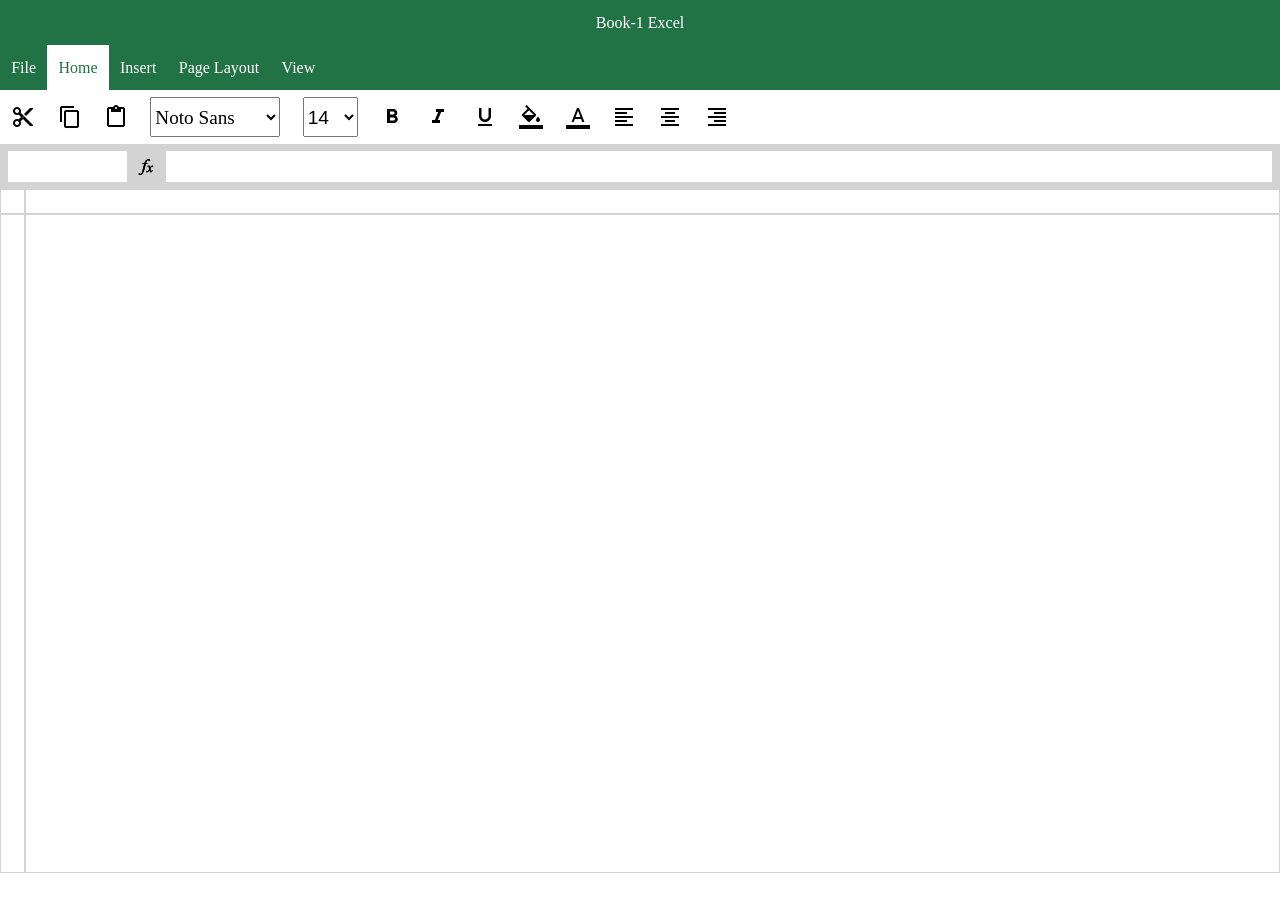
==== Excel Clone/index.html @ 0cb8b3ca "DOM" ====
<!DOCTYPE html>
<html lang="en">

<head>
    <meta charset="UTF-8">
    <meta http-equiv="X-UA-Compatible" content="IE=edge">
    <meta name="viewport" content="width=device-width, initial-scale=1.0">
    <link href="https://fonts.googleapis.com/icon?family=Material+Icons" rel="stylesheet" />
    <link rel="stylesheet" href="./perfect-scrollbar/css/perfect-scrollbar.css" />
    <link rel="stylesheet" href="style.css" />
    <script src="https://ajax.googleapis.com/ajax/libs/jquery/3.5.1/jquery.min.js"></script>
    <title>Excel Clone</title>
</head>

<body>
    <div class="container">
        <div class="title-bar">Book-1 Excel</div>
        <div class="menu-bar">
            <div class="menu-bar-item">File</div>
            <div class="menu-bar-item selected">Home</div>
            <div class="menu-bar-item">Insert</div>
            <div class="menu-bar-item">Page Layout</div>
            <div class="menu-bar-item">View</div>
        </div>
        <div class="menu-icon-bar">
            <div class="material-icons menu-icon">content_cut</div>
            <div class="material-icons menu-icon">content_copy</div>
            <div class="material-icons menu-icon">content_paste</div>
            <select class="menu-selector" id="font-family">
                <option style="font-family: Noto Sans;" value="Noto Sans">Noto Sans</option>
                <option style="font-family:Arial" value="Arial">Arial</option>
                <option style="font-family:Calibri" value="Calibri">Calibri</option>
                <option style="font-family:Comic Sans MS" value="Comic Sans MS">Comic Sans MS</option>
                <option style="font-family:Courier New" value="Courier New">Courier New</option>
                <option style="font-family:Impact" value="Impact">Impact</option>
                <option style="font-family:Georgia" value="Georgia">Georgia</option>
                <option style="font-family:Garamond" value="Garamond">Garamond</option>
                <option style="font-family:Lato" value="Lato">Lato</option>
                <option style="font-family:Open Sans" value="Open Sans">Open Sans</option>
                <option style="font-family:Palatino" value="Palatino">Palatino</option>
                <option style="font-family:Verdana" value="Verdana">Verdana</option>
            </select>
            <select class="menu-selector" id="font-size">
                <option value="10">10</option>
                <option value="12">12</option>
                <option value="14" selected="true">14</option>
                <option value="16">16</option>
                <option value="18">18</option>
                <option value="20">20</option>
                <option value="22">22</option>
                <option value="24">24</option>
                <option value="26">26</option>
                <option value="28">28</option>
                <option value="30">30</option>
                <option value="32">32</option>
            </select>
            <div class="material-icons menu-icon">format_bold</div>
            <div class="material-icons menu-icon">format_italic</div>
            <div class="material-icons menu-icon">format_underlined</div>
            <div class="material-icons menu-icon">format_color_fill</div>
            <div class="material-icons menu-icon">format_color_text</div>
            <div class="material-icons menu-icon">format_align_left</div>
            <div class="material-icons menu-icon">format_align_center</div>
            <div class="material-icons menu-icon">format_align_right</div>
        </div>
        <div class="formula-bar">
            <div class="formula-editor" id="selected-cell" contenteditable="true"></div>
            <div id="function-sign">
                <svg class="[object SVGAnimatedString] ewa-svg-icon" focusable="false" viewBox="0,0,2048,2048"
                    style="height: 1rem; width: 1rem;">
                    <title>Insert Function</title>
                    <path type="path" class="OfficeIconColors_HighContrast"
                        d="M 1198 639 h -194 l -126 511 q -62 249 -133 421 q -71 171 -150 277 q -79 106 -164 153 q -85 47 -175 47 q -30 0 -60 -9 q -30 -9 -54 -26 q -24 -17 -39 -42 q -15 -25 -15 -57 q 0 -22 10 -42 q 9 -21 26 -36 q 16 -15 38 -24 q 22 -9 46 -9 q 19 0 36 7 q 17 7 30 19 q 13 12 21 28 q 7 15 7 32 q 0 36 -30 63 q 33 0 66 -13 q 33 -14 64 -45 q 31 -31 59 -81 q 28 -50 51 -123 q 1 -8 6 -26 q 5 -18 15 -52 q 10 -34 25 -87 q 14 -53 34 -131 l 191 -755 h -217 l 26 -122 h 53 q 53 0 79 -3 q 26 -4 37 -8 q 7 -3 21 -9 q 13 -6 30 -18 q 16 -12 34 -31 q 17 -20 32 -50 q 33 -65 62 -113 q 29 -49 59 -85 q 86 -103 180 -151 q 93 -49 176 -49 q 45 0 82 14 q 37 14 64 36 q 26 22 41 50 q 14 28 14 56 q 0 24 -8 45 q -9 21 -24 37 q -15 15 -36 24 q -21 9 -46 9 q -44 0 -72 -26 q -29 -27 -29 -65 q 0 -12 5 -23 q 4 -11 9 -20 q 5 -10 10 -19 q 4 -9 4 -16 q -7 -5 -24 -5 q -70 0 -126 54 q -56 54 -101 151 q -6 13 -13 27 q -7 14 -16 37 q -10 23 -22 59 q -13 36 -30 92 h 195 m 488 514 q -49 40 -119 160 q 19 80 33 137 q 13 56 23 96 q 9 39 15 64 q 6 24 11 39 q 4 14 8 21 q 3 7 7 11 q 7 0 20 -10 q 13 -11 29 -29 q 15 -19 32 -43 q 17 -25 32 -52 l 76 39 q -26 50 -59 95 q -33 44 -68 78 q -35 34 -68 54 q -34 20 -61 20 q -22 0 -50 -13 q -28 -13 -51 -56 q -3 -5 -7 -17 q -4 -12 -11 -38 q -8 -27 -19 -70 q -11 -44 -27 -112 q -54 89 -97 148 q -43 59 -79 94 q -37 35 -69 50 q -33 14 -65 14 q -20 0 -39 -7 q -20 -7 -36 -20 q -17 -13 -27 -32 q -10 -19 -10 -44 q 0 -38 26 -65 q 26 -28 64 -28 q 17 0 30 6 q 12 5 23 13 q 11 7 22 16 q 10 8 23 13 q 30 -25 60 -62 q 29 -37 56 -77 q 27 -41 50 -81 q 22 -41 38 -73 q -18 -70 -28 -111 q -11 -42 -17 -64 q -6 -23 -8 -30 q -3 -8 -3 -9 q -9 -25 -19 -42 q -10 -17 -24 -27 q -14 -10 -34 -14 q -20 -4 -50 -4 q -9 0 -23 1 q -14 0 -46 2 v -80 l 269 -47 q 25 27 42 47 q 16 19 28 41 q 12 22 23 53 q 10 31 24 82 l 46 -69 q 22 -34 51 -62 q 29 -28 59 -48 q 29 -20 58 -31 q 28 -12 49 -12 q 47 0 79 27 q 31 27 31 68 q 0 27 -8 45 q -9 17 -23 28 q -14 11 -31 16 q -17 4 -33 4 q -13 0 -25 -3 q -12 -4 -23 -8 q -12 -4 -23 -7 q -12 -4 -24 -4 q -2 0 -10 3 q -8 3 -23 16 z">
                    </path>
                    <path type="path" class="OfficeIconColors_m22"
                        d="M 1198 639 h -194 l -126 511 q -62 249 -133 421 q -71 171 -150 277 q -79 106 -164 153 q -85 47 -175 47 q -30 0 -60 -9 q -30 -9 -54 -26 q -24 -17 -39 -42 q -15 -25 -15 -57 q 0 -22 10 -42 q 9 -21 26 -36 q 16 -15 38 -24 q 22 -9 46 -9 q 19 0 36 7 q 17 7 30 19 q 13 12 21 28 q 7 15 7 32 q 0 36 -30 63 q 33 0 66 -13 q 33 -14 64 -45 q 31 -31 59 -81 q 28 -50 51 -123 q 1 -8 6 -26 q 5 -18 15 -52 q 10 -34 25 -87 q 14 -53 34 -131 l 191 -755 h -217 l 26 -122 h 53 q 53 0 79 -3 q 26 -4 37 -8 q 7 -3 21 -9 q 13 -6 30 -18 q 16 -12 34 -31 q 17 -20 32 -50 q 33 -65 62 -113 q 29 -49 59 -85 q 86 -103 180 -151 q 93 -49 176 -49 q 45 0 82 14 q 37 14 64 36 q 26 22 41 50 q 14 28 14 56 q 0 24 -8 45 q -9 21 -24 37 q -15 15 -36 24 q -21 9 -46 9 q -44 0 -72 -26 q -29 -27 -29 -65 q 0 -12 5 -23 q 4 -11 9 -20 q 5 -10 10 -19 q 4 -9 4 -16 q -7 -5 -24 -5 q -70 0 -126 54 q -56 54 -101 151 q -6 13 -13 27 q -7 14 -16 37 q -10 23 -22 59 q -13 36 -30 92 h 195 m 488 514 q -49 40 -119 160 q 19 80 33 137 q 13 56 23 96 q 9 39 15 64 q 6 24 11 39 q 4 14 8 21 q 3 7 7 11 q 7 0 20 -10 q 13 -11 29 -29 q 15 -19 32 -43 q 17 -25 32 -52 l 76 39 q -26 50 -59 95 q -33 44 -68 78 q -35 34 -68 54 q -34 20 -61 20 q -22 0 -50 -13 q -28 -13 -51 -56 q -3 -5 -7 -17 q -4 -12 -11 -38 q -8 -27 -19 -70 q -11 -44 -27 -112 q -54 89 -97 148 q -43 59 -79 94 q -37 35 -69 50 q -33 14 -65 14 q -20 0 -39 -7 q -20 -7 -36 -20 q -17 -13 -27 -32 q -10 -19 -10 -44 q 0 -38 26 -65 q 26 -28 64 -28 q 17 0 30 6 q 12 5 23 13 q 11 7 22 16 q 10 8 23 13 q 30 -25 60 -62 q 29 -37 56 -77 q 27 -41 50 -81 q 22 -41 38 -73 q -18 -70 -28 -111 q -11 -42 -17 -64 q -6 -23 -8 -30 q -3 -8 -3 -9 q -9 -25 -19 -42 q -10 -17 -24 -27 q -14 -10 -34 -14 q -20 -4 -50 -4 q -9 0 -23 1 q -14 0 -46 2 v -80 l 269 -47 q 25 27 42 47 q 16 19 28 41 q 12 22 23 53 q 10 31 24 82 l 46 -69 q 22 -34 51 -62 q 29 -28 59 -48 q 29 -20 58 -31 q 28 -12 49 -12 q 47 0 79 27 q 31 27 31 68 q 0 27 -8 45 q -9 17 -23 28 q -14 11 -31 16 q -17 4 -33 4 q -13 0 -25 -3 q -12 -4 -23 -8 q -12 -4 -23 -7 q -12 -4 -24 -4 q -2 0 -10 3 q -8 3 -23 16 z">
                    </path>
                </svg>
            </div>
            <div class="formula-editor" id="function-input" contenteditable="true"></div>
        </div>
        <div class="data-container">
            <div id="select-all"></div>
            <div id="columns">
            </div>
            <div id="rows">
            </div>
            <div id="cells">
            </div>
        </div>
        <div class="sheet-bar"></div>
    </div>
    <script src="perfect-scrollbar/dist/perfect-scrollbar.js"></script>
    <script src="script.js"></script>
</body>

</html>
---- Excel Clone/style.css ----
body {
    margin: 0;
    overflow: hidden;
}

* {
    box-sizing: border-box;
}

.container {
    height: 100vh;
    width: 100vw;
}

.title-bar {
    height: 5vh;
    width: 100vw;
    background-color: #217346;
    color: #fff;
    display: flex;
    /* aliign horizontal */
    justify-content: center;
    /* align vertical */
    align-items: center;
    font-size: 1rem;
}

.menu-bar {
    height: 5vh;
    width: 100vw;
    background-color: #217346;
    display: flex;
}

.menu-bar-item {
    color: #fff;
    background-color: #217346;
    padding-left: 0.7rem;
    padding-right: 0.7rem;
    display: flex;
    justify-content: center;
    align-items: center;
}

.menu-bar-item.selected {
    background-color: #fff;
    color: #217346;
}

.menu-bar-item:hover {
    background-color: #175533;
    cursor: pointer;
}

.menu-bar-item.selected:hover {
    background-color: #fff;
    cursor: default;
}

.menu-icon-bar {
    display: flex;
    height: 6vh;
    align-items: center;
}

.menu-icon {
    display: flex;
    justify-content: center;
    align-items: center;
    padding-left: 0.7rem;
    padding-right: 0.7rem;
    height: 100%;
}

.menu-icon:hover {
    background-color: lightgray;
    cursor: pointer;
}

.menu-selector {
    height: 4.5vh;
    font-size: 1.2rem;
    margin-left: 0.7rem;
    margin-right: 0.7rem;
}

#font-family {
    width: 10vw;
    min-width: 130px;
    font-family: Noto Sans;
}

#font-size {
    width: 3.5vw;
    min-width: 55px;
}

.formula-bar {
    height: 5vh;
    display: flex;
    align-items: center;
    justify-content: center;
    background-color: lightgray;
    padding-left: 0.5rem;
    padding-right: 0.5rem;
}

#selected-cell {
    width: 120px;
    height: 70%;
}

#function-sign {
    width: 40px;
    display: flex;
    justify-content: center;
    align-items: center;
    height: 70%;
}

#function-input {
    width: calc(100vw - 160px);
    height: 70%;
}

.formula-editor {
    padding-left: 0.7rem;
    padding-right: 0.7rem;
    display: flex;
    align-items: center;
    overflow: hidden;
    background-color: #fff;
}

.data-container {
    display: flex;
    height: 76vh;
    flex-wrap: wrap;
    flex-direction: row;
    width: 100vw;
}

#select-all {
    width: 25px;
    height: 25px;
    border: 1px solid lightgray;
}

#columns {
    height: 25px;
    width: calc(100vw - 25px);
    border: 1px solid lightgray;
    display: flex;
    overflow: hidden;
}

#rows {
    width: 25px;
    height: calc(76vh - 25px);
    border: 1px solid lightgray;
    overflow: hidden;
}

#cells {
    position: relative;
    height: calc(76vh - 25px);
    width: calc(100vw - 25px);
    border: 1px solid lightgray;
    overflow: scroll;
}

.sheet-bar {
    height: 3vh;
    width: 100vw;
}

.column-name {
    min-width: 100px;
    width: 100px;
    display: flex;
    justify-content: center;
    align-items: center;
    font-weight: 600;
    border-right: 0.5px solid lightgray;
}

.row-name {
    min-height: 25px;
    height: 25px;
    display: flex;
    justify-content: center;
    align-items: center;
    font-weight: 600;
    border-bottom: 0.5px solid lightgray;
}

.cell-row {
    display: flex;
}

.input-cell {
    width: 100px;
    min-width: 100px;
    height: 25px;
    min-height: 25px;
    border-bottom: 0.5px solid lightgray;
    border-right: 0.5px solid lightgray;
    padding-left: 3px;
    padding-right: 3px;
    overflow: hidden;
    font-size: 14px;
    font-family: Noto Sans;
}

.input-cell.selected {
    border: 3px solid #217346;
    outline-color: #217346;
}

.input-cell.top-selected {
    border-top: none;
}

.input-cell.bottom-selected {
    border-bottom: 0.5px solid lightgray
}

.input-cell.left-selected {
    border-left: none;
}

.input-cell.right-selected {
    border-right: 0.5px solid lightgray;
}
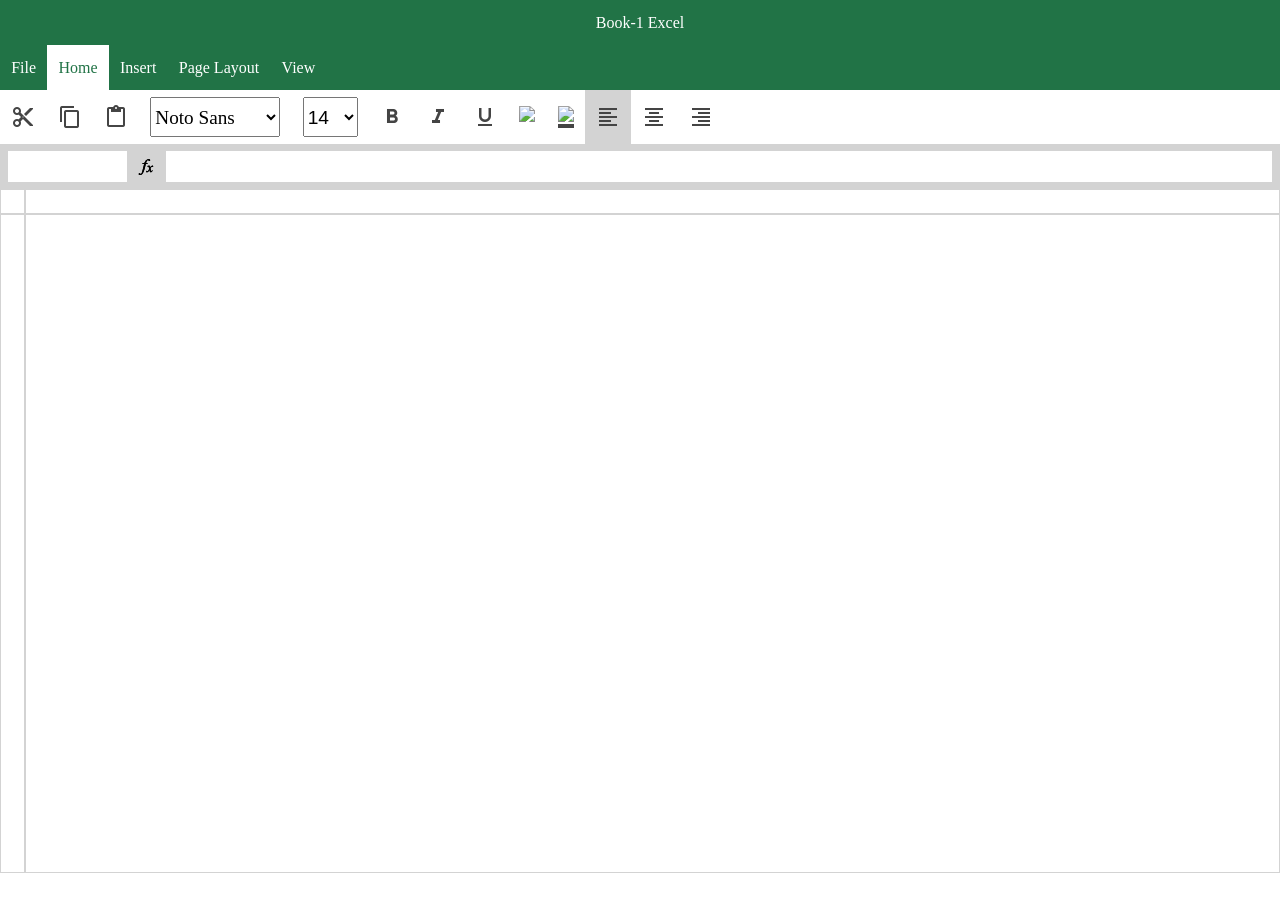
==== commit cc081db1: "update" ====
--- a/Excel Clone/index.html
+++ b/Excel Clone/index.html
@@ -8,6 +8,7 @@
     <link href="https://fonts.googleapis.com/icon?family=Material+Icons" rel="stylesheet" />
     <link rel="stylesheet" href="./perfect-scrollbar/css/perfect-scrollbar.css" />
     <link rel="stylesheet" href="style.css" />
+    <link rel="stylesheet" href="./Flat-HTML5-Palette-Color-Picker-For-jQuery-colorPick-js/src/colorPick.css" />
     <script src="https://ajax.googleapis.com/ajax/libs/jquery/3.5.1/jquery.min.js"></script>
     <title>Excel Clone</title>
 </head>
@@ -54,14 +55,16 @@
                 <option value="30">30</option>
                 <option value="32">32</option>
             </select>
-            <div class="material-icons menu-icon">format_bold</div>
-            <div class="material-icons menu-icon">format_italic</div>
-            <div class="material-icons menu-icon">format_underlined</div>
-            <div class="material-icons menu-icon">format_color_fill</div>
-            <div class="material-icons menu-icon">format_color_text</div>
-            <div class="material-icons menu-icon">format_align_left</div>
-            <div class="material-icons menu-icon">format_align_center</div>
-            <div class="material-icons menu-icon">format_align_right</div>
+            <div class="material-icons menu-icon" id="bold">format_bold</div>
+            <div class="material-icons menu-icon" id="italic">format_italic</div>
+            <div class="material-icons menu-icon" id="underlined">format_underlined</div>
+            <div class="material-icons menu-icon color-pick" id="fill-color"><img id="fill-color-icon"
+                    src="https://img.icons8.com/material-sharp/20/000000/fill-color.png" /></div>
+            <div class="material-icons menu-icon color-pick" id="text-color"><img id="text-color-icon"
+                    src="https://img.icons8.com/ios-filled/20/000000/generic-text-filled.png" /></div>
+            <div class="material-icons menu-icon alignment selected" data-type="left">format_align_left</div>
+            <div class="material-icons menu-icon alignment" data-type="center">format_align_center</div>
+            <div class="material-icons menu-icon alignment" data-type="right">format_align_right</div>
         </div>
         <div class="formula-bar">
             <div class="formula-editor" id="selected-cell" contenteditable="true"></div>
@@ -90,6 +93,7 @@
         </div>
         <div class="sheet-bar"></div>
     </div>
+    <script src="./Flat-HTML5-Palette-Color-Picker-For-jQuery-colorPick-js/src/colorPick.js"></script>
     <script src="perfect-scrollbar/dist/perfect-scrollbar.js"></script>
     <script src="script.js"></script>
 </body>
--- a/Excel Clone/style.css
+++ b/Excel Clone/style.css
@@ -10,6 +10,8 @@
 .container {
     height: 100vh;
     width: 100vw;
+    background-color: #fff;
+    color: #444;
 }
 
 .title-bar {
@@ -210,6 +212,9 @@
     overflow: hidden;
     font-size: 14px;
     font-family: Noto Sans;
+    display: flex;
+    flex-direction: column;
+    justify-content: center;
 }
 
 .input-cell.selected {
@@ -222,7 +227,7 @@
 }
 
 .input-cell.bottom-selected {
-    border-bottom: 0.5px solid lightgray
+    border-bottom: 0.5px solid lightgray;
 }
 
 .input-cell.left-selected {
@@ -231,4 +236,18 @@
 
 .input-cell.right-selected {
     border-right: 0.5px solid lightgray;
+}
+
+.menu-icon.selected {
+    background-color: lightgray;
+}
+
+#fill-color-icon {
+    border-bottom: 4px solid #fff;
+    padding-bottom: 2px;
+}
+
+#text-color-icon {
+    border-bottom: 4px solid #444;
+    padding-bottom: 2px;
 }
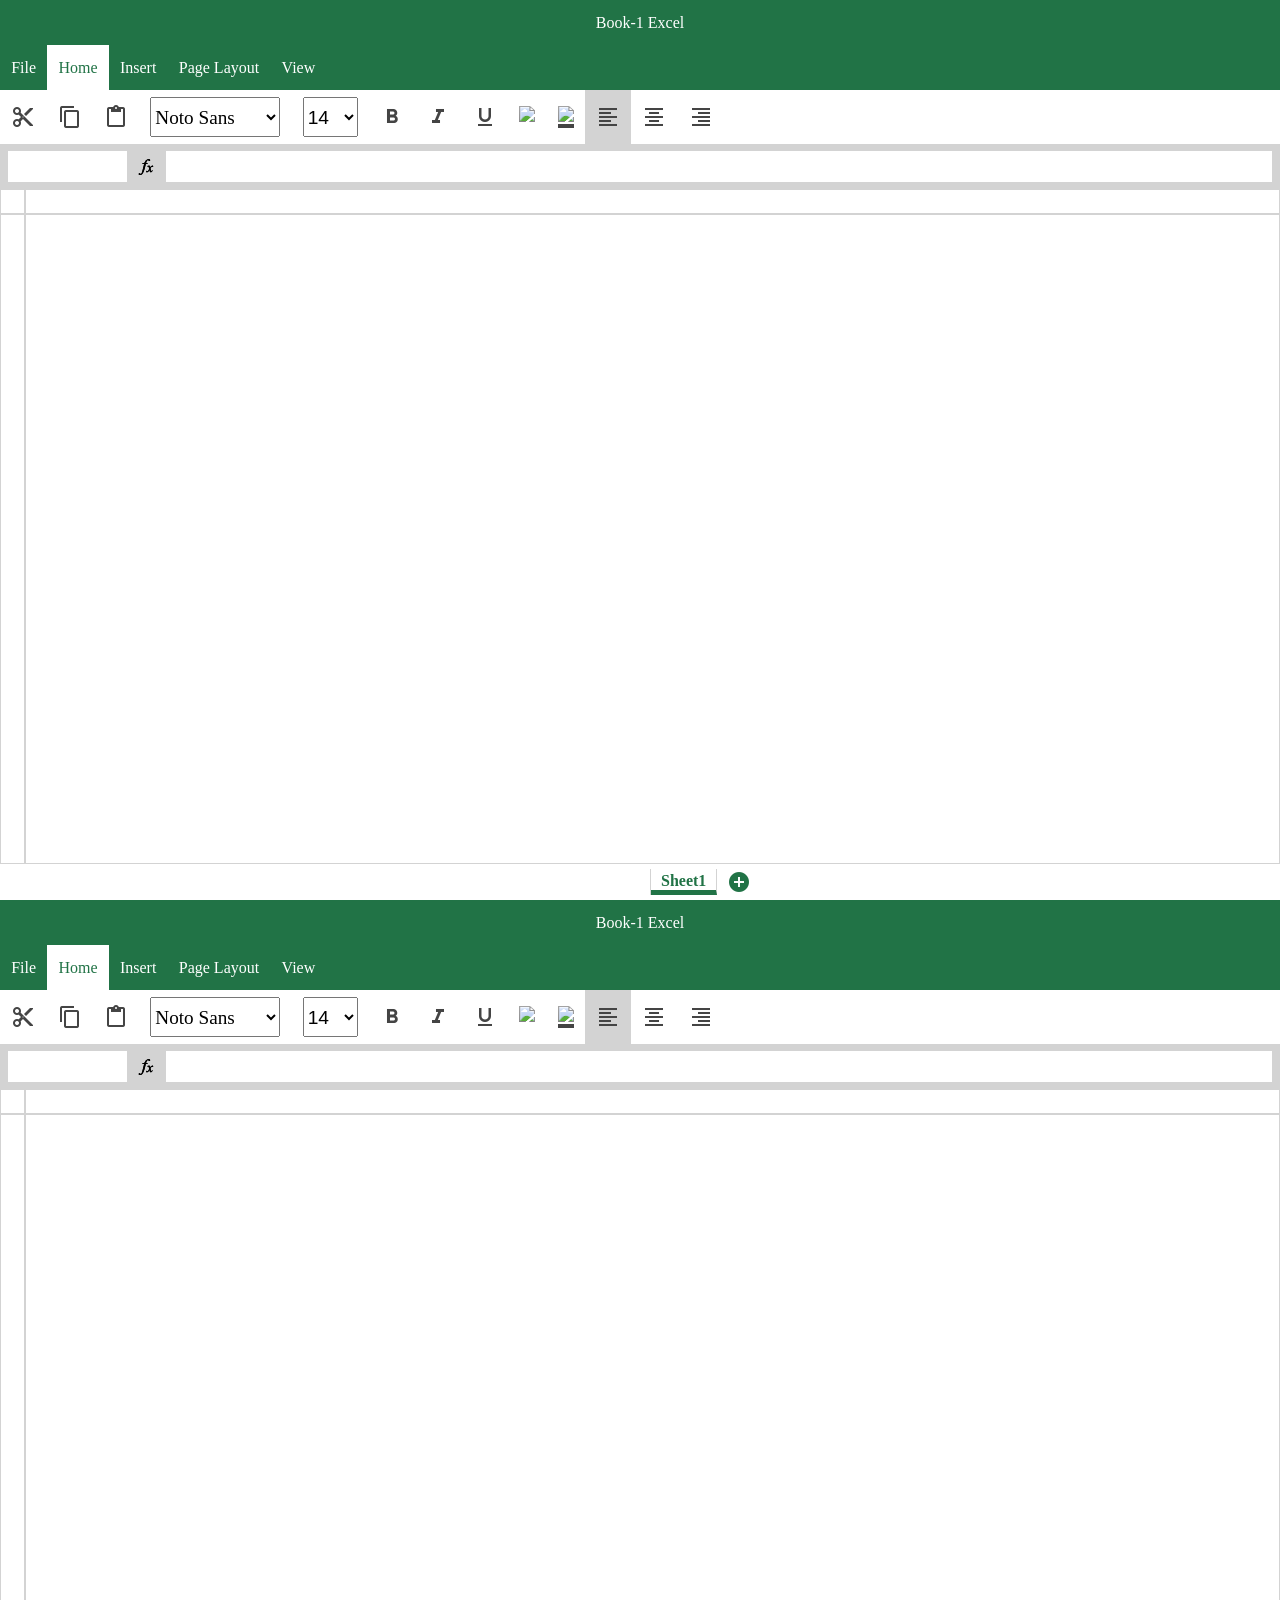
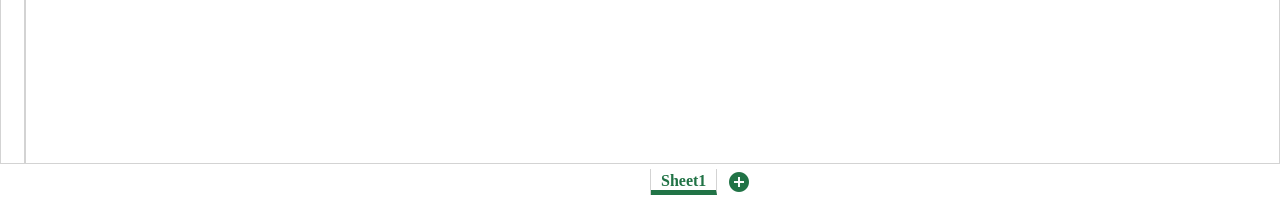
==== commit b2f3f9da: "update" ====
--- a/Excel Clone/index.html
+++ b/Excel Clone/index.html
@@ -58,6 +58,144 @@
             <div class="material-icons menu-icon" id="bold">format_bold</div>
             <div class="material-icons menu-icon" id="italic">format_italic</div>
             <div class="material-icons menu-icon" id="underlined">format_underlined</div>
+            <div class="material-icons menu-icon color-pick" id="fill-color"><img id="fill-color-icon" src="https://img.icons8.com/material-sharp/20/000000/fill-color.png"/></div>
+            <div class="material-icons menu-icon color-pick" id="text-color"><img id="text-color-icon" src="https://img.icons8.com/ios-filled/20/000000/generic-text-filled.png"/></div>
+            <div class="material-icons menu-icon alignment selected" data-type="left">format_align_left</div>
+            <div class="material-icons menu-icon alignment" data-type="center">format_align_center</div>
+            <div class="material-icons menu-icon alignment" data-type="right">format_align_right</div>
+        </div>
+        <div class="formula-bar">
+            <div class="formula-editor" id="selected-cell" contenteditable="true"></div>
+            <div id="function-sign">
+                <svg class="[object SVGAnimatedString] ewa-svg-icon" focusable="false" viewBox="0,0,2048,2048"
+                    style="height: 1rem; width: 1rem;">
+                    <title>Insert Function</title>
+                    <path type="path" class="OfficeIconColors_HighContrast"
+                        d="M 1198 639 h -194 l -126 511 q -62 249 -133 421 q -71 171 -150 277 q -79 106 -164 153 q -85 47 -175 47 q -30 0 -60 -9 q -30 -9 -54 -26 q -24 -17 -39 -42 q -15 -25 -15 -57 q 0 -22 10 -42 q 9 -21 26 -36 q 16 -15 38 -24 q 22 -9 46 -9 q 19 0 36 7 q 17 7 30 19 q 13 12 21 28 q 7 15 7 32 q 0 36 -30 63 q 33 0 66 -13 q 33 -14 64 -45 q 31 -31 59 -81 q 28 -50 51 -123 q 1 -8 6 -26 q 5 -18 15 -52 q 10 -34 25 -87 q 14 -53 34 -131 l 191 -755 h -217 l 26 -122 h 53 q 53 0 79 -3 q 26 -4 37 -8 q 7 -3 21 -9 q 13 -6 30 -18 q 16 -12 34 -31 q 17 -20 32 -50 q 33 -65 62 -113 q 29 -49 59 -85 q 86 -103 180 -151 q 93 -49 176 -49 q 45 0 82 14 q 37 14 64 36 q 26 22 41 50 q 14 28 14 56 q 0 24 -8 45 q -9 21 -24 37 q -15 15 -36 24 q -21 9 -46 9 q -44 0 -72 -26 q -29 -27 -29 -65 q 0 -12 5 -23 q 4 -11 9 -20 q 5 -10 10 -19 q 4 -9 4 -16 q -7 -5 -24 -5 q -70 0 -126 54 q -56 54 -101 151 q -6 13 -13 27 q -7 14 -16 37 q -10 23 -22 59 q -13 36 -30 92 h 195 m 488 514 q -49 40 -119 160 q 19 80 33 137 q 13 56 23 96 q 9 39 15 64 q 6 24 11 39 q 4 14 8 21 q 3 7 7 11 q 7 0 20 -10 q 13 -11 29 -29 q 15 -19 32 -43 q 17 -25 32 -52 l 76 39 q -26 50 -59 95 q -33 44 -68 78 q -35 34 -68 54 q -34 20 -61 20 q -22 0 -50 -13 q -28 -13 -51 -56 q -3 -5 -7 -17 q -4 -12 -11 -38 q -8 -27 -19 -70 q -11 -44 -27 -112 q -54 89 -97 148 q -43 59 -79 94 q -37 35 -69 50 q -33 14 -65 14 q -20 0 -39 -7 q -20 -7 -36 -20 q -17 -13 -27 -32 q -10 -19 -10 -44 q 0 -38 26 -65 q 26 -28 64 -28 q 17 0 30 6 q 12 5 23 13 q 11 7 22 16 q 10 8 23 13 q 30 -25 60 -62 q 29 -37 56 -77 q 27 -41 50 -81 q 22 -41 38 -73 q -18 -70 -28 -111 q -11 -42 -17 -64 q -6 -23 -8 -30 q -3 -8 -3 -9 q -9 -25 -19 -42 q -10 -17 -24 -27 q -14 -10 -34 -14 q -20 -4 -50 -4 q -9 0 -23 1 q -14 0 -46 2 v -80 l 269 -47 q 25 27 42 47 q 16 19 28 41 q 12 22 23 53 q 10 31 24 82 l 46 -69 q 22 -34 51 -62 q 29 -28 59 -48 q 29 -20 58 -31 q 28 -12 49 -12 q 47 0 79 27 q 31 27 31 68 q 0 27 -8 45 q -9 17 -23 28 q -14 11 -31 16 q -17 4 -33 4 q -13 0 -25 -3 q -12 -4 -23 -8 q -12 -4 -23 -7 q -12 -4 -24 -4 q -2 0 -10 3 q -8 3 -23 16 z">
+                    </path>
+                    <path type="path" class="OfficeIconColors_m22"
+                        d="M 1198 639 h -194 l -126 511 q -62 249 -133 421 q -71 171 -150 277 q -79 106 -164 153 q -85 47 -175 47 q -30 0 -60 -9 q -30 -9 -54 -26 q -24 -17 -39 -42 q -15 -25 -15 -57 q 0 -22 10 -42 q 9 -21 26 -36 q 16 -15 38 -24 q 22 -9 46 -9 q 19 0 36 7 q 17 7 30 19 q 13 12 21 28 q 7 15 7 32 q 0 36 -30 63 q 33 0 66 -13 q 33 -14 64 -45 q 31 -31 59 -81 q 28 -50 51 -123 q 1 -8 6 -26 q 5 -18 15 -52 q 10 -34 25 -87 q 14 -53 34 -131 l 191 -755 h -217 l 26 -122 h 53 q 53 0 79 -3 q 26 -4 37 -8 q 7 -3 21 -9 q 13 -6 30 -18 q 16 -12 34 -31 q 17 -20 32 -50 q 33 -65 62 -113 q 29 -49 59 -85 q 86 -103 180 -151 q 93 -49 176 -49 q 45 0 82 14 q 37 14 64 36 q 26 22 41 50 q 14 28 14 56 q 0 24 -8 45 q -9 21 -24 37 q -15 15 -36 24 q -21 9 -46 9 q -44 0 -72 -26 q -29 -27 -29 -65 q 0 -12 5 -23 q 4 -11 9 -20 q 5 -10 10 -19 q 4 -9 4 -16 q -7 -5 -24 -5 q -70 0 -126 54 q -56 54 -101 151 q -6 13 -13 27 q -7 14 -16 37 q -10 23 -22 59 q -13 36 -30 92 h 195 m 488 514 q -49 40 -119 160 q 19 80 33 137 q 13 56 23 96 q 9 39 15 64 q 6 24 11 39 q 4 14 8 21 q 3 7 7 11 q 7 0 20 -10 q 13 -11 29 -29 q 15 -19 32 -43 q 17 -25 32 -52 l 76 39 q -26 50 -59 95 q -33 44 -68 78 q -35 34 -68 54 q -34 20 -61 20 q -22 0 -50 -13 q -28 -13 -51 -56 q -3 -5 -7 -17 q -4 -12 -11 -38 q -8 -27 -19 -70 q -11 -44 -27 -112 q -54 89 -97 148 q -43 59 -79 94 q -37 35 -69 50 q -33 14 -65 14 q -20 0 -39 -7 q -20 -7 -36 -20 q -17 -13 -27 -32 q -10 -19 -10 -44 q 0 -38 26 -65 q 26 -28 64 -28 q 17 0 30 6 q 12 5 23 13 q 11 7 22 16 q 10 8 23 13 q 30 -25 60 -62 q 29 -37 56 -77 q 27 -41 50 -81 q 22 -41 38 -73 q -18 -70 -28 -111 q -11 -42 -17 -64 q -6 -23 -8 -30 q -3 -8 -3 -9 q -9 -25 -19 -42 q -10 -17 -24 -27 q -14 -10 -34 -14 q -20 -4 -50 -4 q -9 0 -23 1 q -14 0 -46 2 v -80 l 269 -47 q 25 27 42 47 q 16 19 28 41 q 12 22 23 53 q 10 31 24 82 l 46 -69 q 22 -34 51 -62 q 29 -28 59 -48 q 29 -20 58 -31 q 28 -12 49 -12 q 47 0 79 27 q 31 27 31 68 q 0 27 -8 45 q -9 17 -23 28 q -14 11 -31 16 q -17 4 -33 4 q -13 0 -25 -3 q -12 -4 -23 -8 q -12 -4 -23 -7 q -12 -4 -24 -4 q -2 0 -10 3 q -8 3 -23 16 z">
+                    </path>
+                </svg>
+            </div>
+            <div class="formula-editor" id="function-input" contenteditable="true"></div>
+        </div>
+        <div class="data-container">
+            <div id="select-all"></div>
+            <div id="columns">
+            </div>
+            <div id="rows">
+            </div>
+            <div id="cells">
+            </div>
+        </div>
+        <div class="sheet-bar">
+            <div class="sheet-scroller">
+                <div class="material-icons scroller left-scroller">arrow_left</div>
+                <div class="material-icons scroller right-scroller">arrow_right</div>
+            </div>
+            <div class="sheet-tab-container">
+                <div class="sheet-tab selected">Sheet1</div>
+            </div>
+            <div class="material-icons add-sheet">add_circle</div>
+        </div>
+        <!-- <div class="sheet-modal-parent">
+            <div class="sheet-rename-modal">
+                <div class="sheet-modal-title">
+                    <span>Rename Sheet</span>
+                </div>
+                <div class="sheet-modal-input-container">
+                    <span class="sheet-modal-input-title">Rename Sheet to:</span>
+                    <input class="sheet-modal-input" type="text" />
+                </div>
+                <div class="sheet-modal-confirmation">
+                    <div class="button ok-button">OK</div>
+                    <div class="button cancel-button">Cancel</div>
+                </div>
+            </div>
+        </div> -->
+        <!-- <div class="sheet-modal-parent">
+            <div class="sheet-delete-modal">
+                <div class="sheet-modal-title">
+                    <span>Sheet Name</span>
+                </div>
+                <div class="sheet-modal-detail-container">
+                    <span class="sheet-modal-detail-title">Are you sure?</span>
+                </div>
+                <div class="sheet-modal-confirmation">
+                    <div class="button delete-button">
+                        <div class="material-icons delete-icon">delete</div>
+                        Delete
+                    </div>
+                    <div class="button cancel-button">Cancel</div>
+                </div>
+            </div>
+        </div> -->
+    </div>
+    <script src="./Flat-HTML5-Palette-Color-Picker-For-jQuery-colorPick-js/src/colorPick.js"></script>
+    <script src="perfect-scrollbar/dist/perfect-scrollbar.js"></script>
+    <script src="script.js"></script>
+</body>
+<!DOCTYPE html>
+<html lang="en">
+
+<head>
+    <meta charset="UTF-8">
+    <meta http-equiv="X-UA-Compatible" content="IE=edge">
+    <meta name="viewport" content="width=device-width, initial-scale=1.0">
+    <link href="https://fonts.googleapis.com/icon?family=Material+Icons" rel="stylesheet" />
+    <link rel="stylesheet" href="./perfect-scrollbar/css/perfect-scrollbar.css" />
+    <link rel="stylesheet" href="style.css" />
+    <link rel="stylesheet" href="./Flat-HTML5-Palette-Color-Picker-For-jQuery-colorPick-js/src/colorPick.css" />
+    <script src="https://ajax.googleapis.com/ajax/libs/jquery/3.5.1/jquery.min.js"></script>
+    <title>Excel Clone</title>
+</head>
+
+<body>
+    <div class="container">
+        <div class="title-bar">Book-1 Excel</div>
+        <div class="menu-bar">
+            <div class="menu-bar-item">File</div>
+            <div class="menu-bar-item selected">Home</div>
+            <div class="menu-bar-item">Insert</div>
+            <div class="menu-bar-item">Page Layout</div>
+            <div class="menu-bar-item">View</div>
+        </div>
+        <div class="menu-icon-bar">
+            <div class="material-icons menu-icon">content_cut</div>
+            <div class="material-icons menu-icon">content_copy</div>
+            <div class="material-icons menu-icon">content_paste</div>
+            <select class="menu-selector" id="font-family">
+                <option style="font-family: Noto Sans;" value="Noto Sans">Noto Sans</option>
+                <option style="font-family:Arial" value="Arial">Arial</option>
+                <option style="font-family:Calibri" value="Calibri">Calibri</option>
+                <option style="font-family:Comic Sans MS" value="Comic Sans MS">Comic Sans MS</option>
+                <option style="font-family:Courier New" value="Courier New">Courier New</option>
+                <option style="font-family:Impact" value="Impact">Impact</option>
+                <option style="font-family:Georgia" value="Georgia">Georgia</option>
+                <option style="font-family:Garamond" value="Garamond">Garamond</option>
+                <option style="font-family:Lato" value="Lato">Lato</option>
+                <option style="font-family:Open Sans" value="Open Sans">Open Sans</option>
+                <option style="font-family:Palatino" value="Palatino">Palatino</option>
+                <option style="font-family:Verdana" value="Verdana">Verdana</option>
+            </select>
+            <select class="menu-selector" id="font-size">
+                <option value="10">10</option>
+                <option value="12">12</option>
+                <option value="14" selected="true">14</option>
+                <option value="16">16</option>
+                <option value="18">18</option>
+                <option value="20">20</option>
+                <option value="22">22</option>
+                <option value="24">24</option>
+                <option value="26">26</option>
+                <option value="28">28</option>
+                <option value="30">30</option>
+                <option value="32">32</option>
+            </select>
+            <div class="material-icons menu-icon" id="bold">format_bold</div>
+            <div class="material-icons menu-icon" id="italic">format_italic</div>
+            <div class="material-icons menu-icon" id="underlined">format_underlined</div>
             <div class="material-icons menu-icon color-pick" id="fill-color"><img id="fill-color-icon"
                     src="https://img.icons8.com/material-sharp/20/000000/fill-color.png" /></div>
             <div class="material-icons menu-icon color-pick" id="text-color"><img id="text-color-icon"
@@ -91,7 +229,48 @@
             <div id="cells">
             </div>
         </div>
-        <div class="sheet-bar"></div>
+        <div class="sheet-bar">
+            <div class="sheet-scroller">
+                <div class="material-icons scroller left-scroller">arrow_left</div>
+                <div class="material-icons scroller right-scroller">arrow_right</div>
+            </div>
+            <div class="sheet-tab-container">
+                <div class="sheet-tab selected">Sheet1</div>
+            </div>
+            <div class="material-icons add-sheet">add_circle</div>
+        </div>
+        <!-- <div class="sheet-modal-parent">
+            <div class="sheet-rename-modal">
+                <div class="sheet-modal-title">
+                    <span>Rename Sheet</span>
+                </div>
+                <div class="sheet-modal-input-container">
+                    <span class="sheet-modal-input-title">Rename Sheet to:</span>
+                    <input class="sheet-modal-input" type="text" />
+                </div>
+                <div class="sheet-modal-confirmation">
+                    <div class="button ok-button">OK</div>
+                    <div class="button cancel-button">Cancel</div>
+                </div>
+            </div>
+        </div> -->
+        <!-- <div class="sheet-modal-parent">
+            <div class="sheet-delete-modal">
+                <div class="sheet-modal-title">
+                    <span>Sheet Name</span>
+                </div>
+                <div class="sheet-modal-detail-container">
+                    <span class="sheet-modal-detail-title">Are you sure?</span>
+                </div>
+                <div class="sheet-modal-confirmation">
+                    <div class="button delete-button">
+                        <div class="material-icons delete-icon">delete</div>
+                        Delete
+                    </div>
+                    <div class="button cancel-button">Cancel</div>
+                </div>
+            </div>
+        </div> -->
     </div>
     <script src="./Flat-HTML5-Palette-Color-Picker-For-jQuery-colorPick-js/src/colorPick.js"></script>
     <script src="perfect-scrollbar/dist/perfect-scrollbar.js"></script>
--- a/Excel Clone/style.css
+++ b/Excel Clone/style.css
@@ -12,6 +12,7 @@
     width: 100vw;
     background-color: #fff;
     color: #444;
+    position: relative;
 }
 
 .title-bar {
@@ -136,7 +137,7 @@
 
 .data-container {
     display: flex;
-    height: 76vh;
+    height: 75vh;
     flex-wrap: wrap;
     flex-direction: row;
     width: 100vw;
@@ -158,22 +159,17 @@
 
 #rows {
     width: 25px;
-    height: calc(76vh - 25px);
+    height: calc(75vh - 25px);
     border: 1px solid lightgray;
     overflow: hidden;
 }
 
 #cells {
     position: relative;
-    height: calc(76vh - 25px);
+    height: calc(75vh - 25px);
     width: calc(100vw - 25px);
     border: 1px solid lightgray;
     overflow: scroll;
-}
-
-.sheet-bar {
-    height: 3vh;
-    width: 100vw;
 }
 
 .column-name {
@@ -250,4 +246,173 @@
 #text-color-icon {
     border-bottom: 4px solid #444;
     padding-bottom: 2px;
+}
+
+.sheet-bar {
+    display: flex;
+    height: 4vh;
+    width: 100vw;
+    align-items: center;
+}
+
+.sheet-scroller {
+    margin-right: 20px;
+    display: flex;
+    align-items: center;
+}
+
+.sheet-tab-container {
+    margin-right: 10px;
+    display: flex;
+    border-left: 0.5px solid lightgray;
+}
+
+.sheet-tab {
+    display: flex;
+    justify-content: center;
+    padding-left: 10px;
+    padding-right: 10px;
+    padding-top: 3px;
+    border-right: 0.5px solid lightgray;
+    font-weight: 600;
+}
+
+.sheet-tab:hover {
+    background-color: lightgray;
+    cursor: pointer;
+}
+
+.sheet-tab.selected {
+    color: #217346;
+    border-bottom: 5px solid #217346;
+    outline: none;
+}
+
+.sheet-tab.selected:hover {
+    background-color: #fff;
+    cursor: default;
+}
+
+.add-sheet {
+    color: #217346;
+}
+
+.add-sheet:hover, .scroller:hover {
+    cursor: pointer;
+    transform: scale(1.2);
+}
+
+.scroller {
+    font-size: 30px;
+}
+
+.sheet-options-modal {
+    position: absolute;
+    background-color: #fff;
+    box-shadow: rgb(0 0 0 / 13%) 0px 6.4px 14.4px 0px, rgb(0 0 0 / 11%) 0px 1.2px 3.6px 0px
+}
+
+.option {
+    padding: 7px 15px 7px 15px;
+}
+
+.option:hover {
+    background-color: lightgray;
+    cursor: default;
+}
+
+.sheet-modal-parent {
+    height: 100vh;
+    width: 100vw;
+    position: absolute;
+    top: 0;
+    background-color: rgba(0, 0, 0, 0.5);
+    display: flex;
+    justify-content: center;
+    align-items: center;
+}
+
+.sheet-rename-modal, .sheet-delete-modal {
+    position: absolute;
+    background-color: #fff;
+    box-shadow: rgb(0 0 0 / 13%) 0px 6.4px 14.4px 0px, rgb(0 0 0 / 11%) 0px 1.2px 3.6px 0px;
+    padding: 15px;
+    min-width: 400px;
+}
+
+.sheet-modal-title {
+    text-align: center;
+    font-size: 24px;
+    color: #217346;
+    font-weight: bold;
+}
+
+.sheet-modal-input-container, .sheet-modal-detail-container {
+    padding: 20px;
+}
+
+.sheet-modal-detail-container {
+    display: flex;
+    align-items: center;
+    justify-content: center;
+}
+
+.sheet-modal-input-title {
+    display: block;
+    margin-bottom: 10px;
+    font-weight: 600;
+}
+
+.sheet-modal-input {
+    width: 100%;
+    height: 2rem;
+    font-size: 1.2rem;
+    outline-color: #217346;
+}
+
+.sheet-modal-confirmation {
+    display: flex;
+    justify-content: center;
+    align-items: center;
+    justify-content: space-evenly;
+    padding: 15px;
+}
+.button {
+    border: 1px solid;
+    width: 100px;
+    height: 30px;
+    display: flex;
+    justify-content: center;
+    align-items: center;
+}
+
+.ok-button, .delete-button {
+    background-color: #217346;
+    color: #fff;
+    height: 40px;
+    border-radius: 3px;
+}
+
+.ok-button:hover, .delete-button:hover {
+    background-color: #175533;
+    cursor: pointer;
+}
+
+.cancel-button {
+    height: 40px;
+    border-radius: 3px;
+}
+
+.cancel-button:hover {
+    background-color: rgb(233, 233, 233);
+    cursor: pointer;
+}
+
+.sheet-modal-detail-title {
+    font-weight: 600;
+    font-size: 24px;
+}
+
+.delete-icon {
+    margin-right: 5px;
 }
--- a/Excel Clone/style.css
+++ b/Excel Clone/style.css
@@ -12,6 +12,7 @@
     width: 100vw;
     background-color: #fff;
     color: #444;
+    position: relative;
 }
 
 .title-bar {
@@ -136,7 +137,7 @@
 
 .data-container {
     display: flex;
-    height: 76vh;
+    height: 75vh;
     flex-wrap: wrap;
     flex-direction: row;
     width: 100vw;
@@ -158,22 +159,17 @@
 
 #rows {
     width: 25px;
-    height: calc(76vh - 25px);
+    height: calc(75vh - 25px);
     border: 1px solid lightgray;
     overflow: hidden;
 }
 
 #cells {
     position: relative;
-    height: calc(76vh - 25px);
+    height: calc(75vh - 25px);
     width: calc(100vw - 25px);
     border: 1px solid lightgray;
     overflow: scroll;
-}
-
-.sheet-bar {
-    height: 3vh;
-    width: 100vw;
 }
 
 .column-name {
@@ -250,4 +246,173 @@
 #text-color-icon {
     border-bottom: 4px solid #444;
     padding-bottom: 2px;
+}
+
+.sheet-bar {
+    display: flex;
+    height: 4vh;
+    width: 100vw;
+    align-items: center;
+}
+
+.sheet-scroller {
+    margin-right: 20px;
+    display: flex;
+    align-items: center;
+}
+
+.sheet-tab-container {
+    margin-right: 10px;
+    display: flex;
+    border-left: 0.5px solid lightgray;
+}
+
+.sheet-tab {
+    display: flex;
+    justify-content: center;
+    padding-left: 10px;
+    padding-right: 10px;
+    padding-top: 3px;
+    border-right: 0.5px solid lightgray;
+    font-weight: 600;
+}
+
+.sheet-tab:hover {
+    background-color: lightgray;
+    cursor: pointer;
+}
+
+.sheet-tab.selected {
+    color: #217346;
+    border-bottom: 5px solid #217346;
+    outline: none;
+}
+
+.sheet-tab.selected:hover {
+    background-color: #fff;
+    cursor: default;
+}
+
+.add-sheet {
+    color: #217346;
+}
+
+.add-sheet:hover, .scroller:hover {
+    cursor: pointer;
+    transform: scale(1.2);
+}
+
+.scroller {
+    font-size: 30px;
+}
+
+.sheet-options-modal {
+    position: absolute;
+    background-color: #fff;
+    box-shadow: rgb(0 0 0 / 13%) 0px 6.4px 14.4px 0px, rgb(0 0 0 / 11%) 0px 1.2px 3.6px 0px
+}
+
+.option {
+    padding: 7px 15px 7px 15px;
+}
+
+.option:hover {
+    background-color: lightgray;
+    cursor: default;
+}
+
+.sheet-modal-parent {
+    height: 100vh;
+    width: 100vw;
+    position: absolute;
+    top: 0;
+    background-color: rgba(0, 0, 0, 0.5);
+    display: flex;
+    justify-content: center;
+    align-items: center;
+}
+
+.sheet-rename-modal, .sheet-delete-modal {
+    position: absolute;
+    background-color: #fff;
+    box-shadow: rgb(0 0 0 / 13%) 0px 6.4px 14.4px 0px, rgb(0 0 0 / 11%) 0px 1.2px 3.6px 0px;
+    padding: 15px;
+    min-width: 400px;
+}
+
+.sheet-modal-title {
+    text-align: center;
+    font-size: 24px;
+    color: #217346;
+    font-weight: bold;
+}
+
+.sheet-modal-input-container, .sheet-modal-detail-container {
+    padding: 20px;
+}
+
+.sheet-modal-detail-container {
+    display: flex;
+    align-items: center;
+    justify-content: center;
+}
+
+.sheet-modal-input-title {
+    display: block;
+    margin-bottom: 10px;
+    font-weight: 600;
+}
+
+.sheet-modal-input {
+    width: 100%;
+    height: 2rem;
+    font-size: 1.2rem;
+    outline-color: #217346;
+}
+
+.sheet-modal-confirmation {
+    display: flex;
+    justify-content: center;
+    align-items: center;
+    justify-content: space-evenly;
+    padding: 15px;
+}
+.button {
+    border: 1px solid;
+    width: 100px;
+    height: 30px;
+    display: flex;
+    justify-content: center;
+    align-items: center;
+}
+
+.ok-button, .delete-button {
+    background-color: #217346;
+    color: #fff;
+    height: 40px;
+    border-radius: 3px;
+}
+
+.ok-button:hover, .delete-button:hover {
+    background-color: #175533;
+    cursor: pointer;
+}
+
+.cancel-button {
+    height: 40px;
+    border-radius: 3px;
+}
+
+.cancel-button:hover {
+    background-color: rgb(233, 233, 233);
+    cursor: pointer;
+}
+
+.sheet-modal-detail-title {
+    font-weight: 600;
+    font-size: 24px;
+}
+
+.delete-icon {
+    margin-right: 5px;
 }
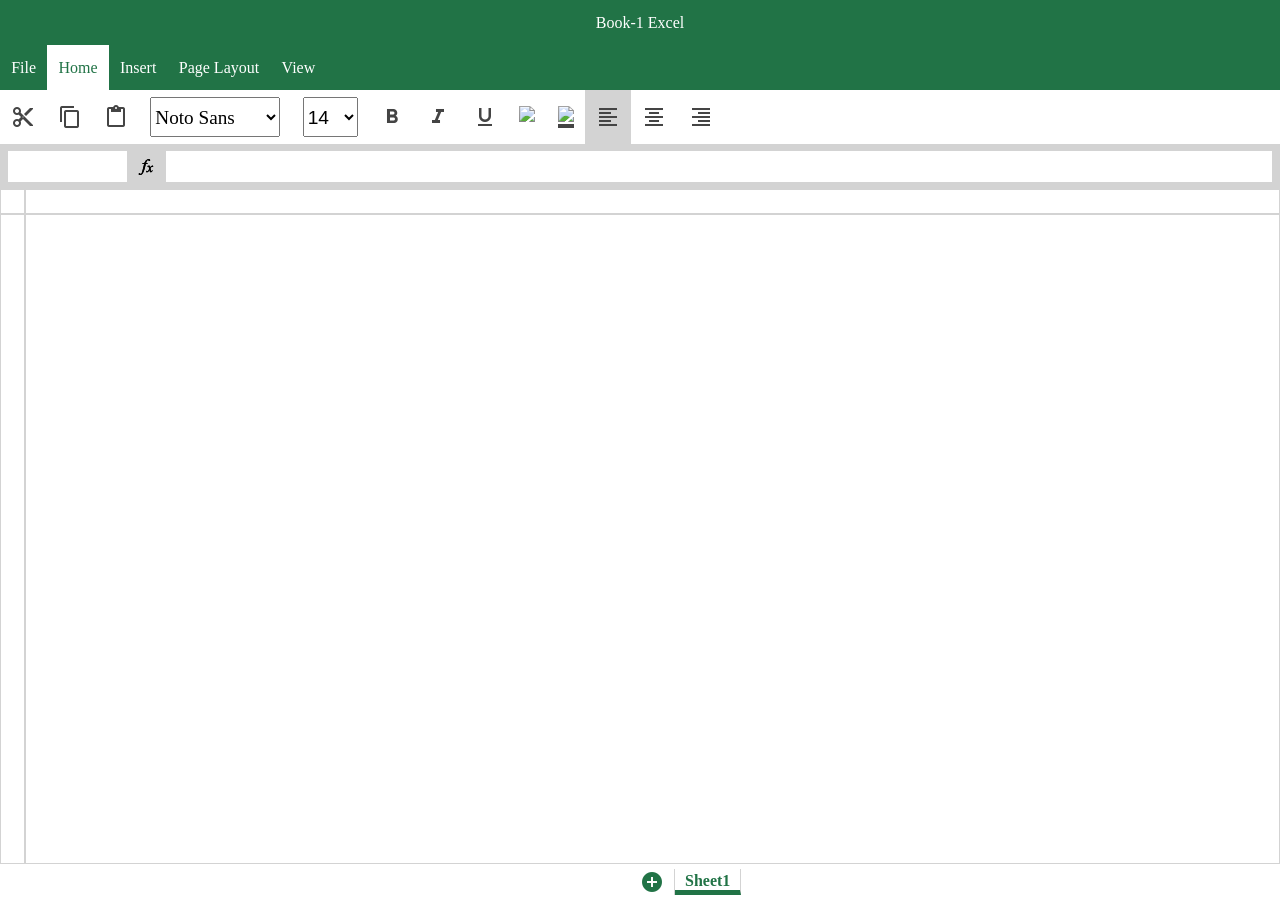
==== commit 6c039b03: "update" ====
--- a/Excel Clone/index.html
+++ b/Excel Clone/index.html
@@ -1,141 +1,3 @@
-<!DOCTYPE html>
-<html lang="en">
-
-<head>
-    <meta charset="UTF-8">
-    <meta http-equiv="X-UA-Compatible" content="IE=edge">
-    <meta name="viewport" content="width=device-width, initial-scale=1.0">
-    <link href="https://fonts.googleapis.com/icon?family=Material+Icons" rel="stylesheet" />
-    <link rel="stylesheet" href="./perfect-scrollbar/css/perfect-scrollbar.css" />
-    <link rel="stylesheet" href="style.css" />
-    <link rel="stylesheet" href="./Flat-HTML5-Palette-Color-Picker-For-jQuery-colorPick-js/src/colorPick.css" />
-    <script src="https://ajax.googleapis.com/ajax/libs/jquery/3.5.1/jquery.min.js"></script>
-    <title>Excel Clone</title>
-</head>
-
-<body>
-    <div class="container">
-        <div class="title-bar">Book-1 Excel</div>
-        <div class="menu-bar">
-            <div class="menu-bar-item">File</div>
-            <div class="menu-bar-item selected">Home</div>
-            <div class="menu-bar-item">Insert</div>
-            <div class="menu-bar-item">Page Layout</div>
-            <div class="menu-bar-item">View</div>
-        </div>
-        <div class="menu-icon-bar">
-            <div class="material-icons menu-icon">content_cut</div>
-            <div class="material-icons menu-icon">content_copy</div>
-            <div class="material-icons menu-icon">content_paste</div>
-            <select class="menu-selector" id="font-family">
-                <option style="font-family: Noto Sans;" value="Noto Sans">Noto Sans</option>
-                <option style="font-family:Arial" value="Arial">Arial</option>
-                <option style="font-family:Calibri" value="Calibri">Calibri</option>
-                <option style="font-family:Comic Sans MS" value="Comic Sans MS">Comic Sans MS</option>
-                <option style="font-family:Courier New" value="Courier New">Courier New</option>
-                <option style="font-family:Impact" value="Impact">Impact</option>
-                <option style="font-family:Georgia" value="Georgia">Georgia</option>
-                <option style="font-family:Garamond" value="Garamond">Garamond</option>
-                <option style="font-family:Lato" value="Lato">Lato</option>
-                <option style="font-family:Open Sans" value="Open Sans">Open Sans</option>
-                <option style="font-family:Palatino" value="Palatino">Palatino</option>
-                <option style="font-family:Verdana" value="Verdana">Verdana</option>
-            </select>
-            <select class="menu-selector" id="font-size">
-                <option value="10">10</option>
-                <option value="12">12</option>
-                <option value="14" selected="true">14</option>
-                <option value="16">16</option>
-                <option value="18">18</option>
-                <option value="20">20</option>
-                <option value="22">22</option>
-                <option value="24">24</option>
-                <option value="26">26</option>
-                <option value="28">28</option>
-                <option value="30">30</option>
-                <option value="32">32</option>
-            </select>
-            <div class="material-icons menu-icon" id="bold">format_bold</div>
-            <div class="material-icons menu-icon" id="italic">format_italic</div>
-            <div class="material-icons menu-icon" id="underlined">format_underlined</div>
-            <div class="material-icons menu-icon color-pick" id="fill-color"><img id="fill-color-icon" src="https://img.icons8.com/material-sharp/20/000000/fill-color.png"/></div>
-            <div class="material-icons menu-icon color-pick" id="text-color"><img id="text-color-icon" src="https://img.icons8.com/ios-filled/20/000000/generic-text-filled.png"/></div>
-            <div class="material-icons menu-icon alignment selected" data-type="left">format_align_left</div>
-            <div class="material-icons menu-icon alignment" data-type="center">format_align_center</div>
-            <div class="material-icons menu-icon alignment" data-type="right">format_align_right</div>
-        </div>
-        <div class="formula-bar">
-            <div class="formula-editor" id="selected-cell" contenteditable="true"></div>
-            <div id="function-sign">
-                <svg class="[object SVGAnimatedString] ewa-svg-icon" focusable="false" viewBox="0,0,2048,2048"
-                    style="height: 1rem; width: 1rem;">
-                    <title>Insert Function</title>
-                    <path type="path" class="OfficeIconColors_HighContrast"
-                        d="M 1198 639 h -194 l -126 511 q -62 249 -133 421 q -71 171 -150 277 q -79 106 -164 153 q -85 47 -175 47 q -30 0 -60 -9 q -30 -9 -54 -26 q -24 -17 -39 -42 q -15 -25 -15 -57 q 0 -22 10 -42 q 9 -21 26 -36 q 16 -15 38 -24 q 22 -9 46 -9 q 19 0 36 7 q 17 7 30 19 q 13 12 21 28 q 7 15 7 32 q 0 36 -30 63 q 33 0 66 -13 q 33 -14 64 -45 q 31 -31 59 -81 q 28 -50 51 -123 q 1 -8 6 -26 q 5 -18 15 -52 q 10 -34 25 -87 q 14 -53 34 -131 l 191 -755 h -217 l 26 -122 h 53 q 53 0 79 -3 q 26 -4 37 -8 q 7 -3 21 -9 q 13 -6 30 -18 q 16 -12 34 -31 q 17 -20 32 -50 q 33 -65 62 -113 q 29 -49 59 -85 q 86 -103 180 -151 q 93 -49 176 -49 q 45 0 82 14 q 37 14 64 36 q 26 22 41 50 q 14 28 14 56 q 0 24 -8 45 q -9 21 -24 37 q -15 15 -36 24 q -21 9 -46 9 q -44 0 -72 -26 q -29 -27 -29 -65 q 0 -12 5 -23 q 4 -11 9 -20 q 5 -10 10 -19 q 4 -9 4 -16 q -7 -5 -24 -5 q -70 0 -126 54 q -56 54 -101 151 q -6 13 -13 27 q -7 14 -16 37 q -10 23 -22 59 q -13 36 -30 92 h 195 m 488 514 q -49 40 -119 160 q 19 80 33 137 q 13 56 23 96 q 9 39 15 64 q 6 24 11 39 q 4 14 8 21 q 3 7 7 11 q 7 0 20 -10 q 13 -11 29 -29 q 15 -19 32 -43 q 17 -25 32 -52 l 76 39 q -26 50 -59 95 q -33 44 -68 78 q -35 34 -68 54 q -34 20 -61 20 q -22 0 -50 -13 q -28 -13 -51 -56 q -3 -5 -7 -17 q -4 -12 -11 -38 q -8 -27 -19 -70 q -11 -44 -27 -112 q -54 89 -97 148 q -43 59 -79 94 q -37 35 -69 50 q -33 14 -65 14 q -20 0 -39 -7 q -20 -7 -36 -20 q -17 -13 -27 -32 q -10 -19 -10 -44 q 0 -38 26 -65 q 26 -28 64 -28 q 17 0 30 6 q 12 5 23 13 q 11 7 22 16 q 10 8 23 13 q 30 -25 60 -62 q 29 -37 56 -77 q 27 -41 50 -81 q 22 -41 38 -73 q -18 -70 -28 -111 q -11 -42 -17 -64 q -6 -23 -8 -30 q -3 -8 -3 -9 q -9 -25 -19 -42 q -10 -17 -24 -27 q -14 -10 -34 -14 q -20 -4 -50 -4 q -9 0 -23 1 q -14 0 -46 2 v -80 l 269 -47 q 25 27 42 47 q 16 19 28 41 q 12 22 23 53 q 10 31 24 82 l 46 -69 q 22 -34 51 -62 q 29 -28 59 -48 q 29 -20 58 -31 q 28 -12 49 -12 q 47 0 79 27 q 31 27 31 68 q 0 27 -8 45 q -9 17 -23 28 q -14 11 -31 16 q -17 4 -33 4 q -13 0 -25 -3 q -12 -4 -23 -8 q -12 -4 -23 -7 q -12 -4 -24 -4 q -2 0 -10 3 q -8 3 -23 16 z">
-                    </path>
-                    <path type="path" class="OfficeIconColors_m22"
-                        d="M 1198 639 h -194 l -126 511 q -62 249 -133 421 q -71 171 -150 277 q -79 106 -164 153 q -85 47 -175 47 q -30 0 -60 -9 q -30 -9 -54 -26 q -24 -17 -39 -42 q -15 -25 -15 -57 q 0 -22 10 -42 q 9 -21 26 -36 q 16 -15 38 -24 q 22 -9 46 -9 q 19 0 36 7 q 17 7 30 19 q 13 12 21 28 q 7 15 7 32 q 0 36 -30 63 q 33 0 66 -13 q 33 -14 64 -45 q 31 -31 59 -81 q 28 -50 51 -123 q 1 -8 6 -26 q 5 -18 15 -52 q 10 -34 25 -87 q 14 -53 34 -131 l 191 -755 h -217 l 26 -122 h 53 q 53 0 79 -3 q 26 -4 37 -8 q 7 -3 21 -9 q 13 -6 30 -18 q 16 -12 34 -31 q 17 -20 32 -50 q 33 -65 62 -113 q 29 -49 59 -85 q 86 -103 180 -151 q 93 -49 176 -49 q 45 0 82 14 q 37 14 64 36 q 26 22 41 50 q 14 28 14 56 q 0 24 -8 45 q -9 21 -24 37 q -15 15 -36 24 q -21 9 -46 9 q -44 0 -72 -26 q -29 -27 -29 -65 q 0 -12 5 -23 q 4 -11 9 -20 q 5 -10 10 -19 q 4 -9 4 -16 q -7 -5 -24 -5 q -70 0 -126 54 q -56 54 -101 151 q -6 13 -13 27 q -7 14 -16 37 q -10 23 -22 59 q -13 36 -30 92 h 195 m 488 514 q -49 40 -119 160 q 19 80 33 137 q 13 56 23 96 q 9 39 15 64 q 6 24 11 39 q 4 14 8 21 q 3 7 7 11 q 7 0 20 -10 q 13 -11 29 -29 q 15 -19 32 -43 q 17 -25 32 -52 l 76 39 q -26 50 -59 95 q -33 44 -68 78 q -35 34 -68 54 q -34 20 -61 20 q -22 0 -50 -13 q -28 -13 -51 -56 q -3 -5 -7 -17 q -4 -12 -11 -38 q -8 -27 -19 -70 q -11 -44 -27 -112 q -54 89 -97 148 q -43 59 -79 94 q -37 35 -69 50 q -33 14 -65 14 q -20 0 -39 -7 q -20 -7 -36 -20 q -17 -13 -27 -32 q -10 -19 -10 -44 q 0 -38 26 -65 q 26 -28 64 -28 q 17 0 30 6 q 12 5 23 13 q 11 7 22 16 q 10 8 23 13 q 30 -25 60 -62 q 29 -37 56 -77 q 27 -41 50 -81 q 22 -41 38 -73 q -18 -70 -28 -111 q -11 -42 -17 -64 q -6 -23 -8 -30 q -3 -8 -3 -9 q -9 -25 -19 -42 q -10 -17 -24 -27 q -14 -10 -34 -14 q -20 -4 -50 -4 q -9 0 -23 1 q -14 0 -46 2 v -80 l 269 -47 q 25 27 42 47 q 16 19 28 41 q 12 22 23 53 q 10 31 24 82 l 46 -69 q 22 -34 51 -62 q 29 -28 59 -48 q 29 -20 58 -31 q 28 -12 49 -12 q 47 0 79 27 q 31 27 31 68 q 0 27 -8 45 q -9 17 -23 28 q -14 11 -31 16 q -17 4 -33 4 q -13 0 -25 -3 q -12 -4 -23 -8 q -12 -4 -23 -7 q -12 -4 -24 -4 q -2 0 -10 3 q -8 3 -23 16 z">
-                    </path>
-                </svg>
-            </div>
-            <div class="formula-editor" id="function-input" contenteditable="true"></div>
-        </div>
-        <div class="data-container">
-            <div id="select-all"></div>
-            <div id="columns">
-            </div>
-            <div id="rows">
-            </div>
-            <div id="cells">
-            </div>
-        </div>
-        <div class="sheet-bar">
-            <div class="sheet-scroller">
-                <div class="material-icons scroller left-scroller">arrow_left</div>
-                <div class="material-icons scroller right-scroller">arrow_right</div>
-            </div>
-            <div class="sheet-tab-container">
-                <div class="sheet-tab selected">Sheet1</div>
-            </div>
-            <div class="material-icons add-sheet">add_circle</div>
-        </div>
-        <!-- <div class="sheet-modal-parent">
-            <div class="sheet-rename-modal">
-                <div class="sheet-modal-title">
-                    <span>Rename Sheet</span>
-                </div>
-                <div class="sheet-modal-input-container">
-                    <span class="sheet-modal-input-title">Rename Sheet to:</span>
-                    <input class="sheet-modal-input" type="text" />
-                </div>
-                <div class="sheet-modal-confirmation">
-                    <div class="button ok-button">OK</div>
-                    <div class="button cancel-button">Cancel</div>
-                </div>
-            </div>
-        </div> -->
-        <!-- <div class="sheet-modal-parent">
-            <div class="sheet-delete-modal">
-                <div class="sheet-modal-title">
-                    <span>Sheet Name</span>
-                </div>
-                <div class="sheet-modal-detail-container">
-                    <span class="sheet-modal-detail-title">Are you sure?</span>
-                </div>
-                <div class="sheet-modal-confirmation">
-                    <div class="button delete-button">
-                        <div class="material-icons delete-icon">delete</div>
-                        Delete
-                    </div>
-                    <div class="button cancel-button">Cancel</div>
-                </div>
-            </div>
-        </div> -->
-    </div>
-    <script src="./Flat-HTML5-Palette-Color-Picker-For-jQuery-colorPick-js/src/colorPick.js"></script>
-    <script src="perfect-scrollbar/dist/perfect-scrollbar.js"></script>
-    <script src="script.js"></script>
-</body>
 <!DOCTYPE html>
 <html lang="en">
 
@@ -234,10 +96,11 @@
                 <div class="material-icons scroller left-scroller">arrow_left</div>
                 <div class="material-icons scroller right-scroller">arrow_right</div>
             </div>
+            <div class="material-icons add-sheet">add_circle</div>
             <div class="sheet-tab-container">
                 <div class="sheet-tab selected">Sheet1</div>
             </div>
-            <div class="material-icons add-sheet">add_circle</div>
+
         </div>
         <!-- <div class="sheet-modal-parent">
             <div class="sheet-rename-modal">
@@ -271,6 +134,9 @@
                 </div>
             </div>
         </div> -->
+        <!-- <div class="sheet-modal-parent">
+            <div class="loading">Loading...</div>
+        </div> -->
     </div>
     <script src="./Flat-HTML5-Palette-Color-Picker-For-jQuery-colorPick-js/src/colorPick.js"></script>
     <script src="perfect-scrollbar/dist/perfect-scrollbar.js"></script>
--- a/Excel Clone/style.css
+++ b/Excel Clone/style.css
@@ -256,7 +256,7 @@
 }
 
 .sheet-scroller {
-    margin-right: 20px;
+    margin-right: 10px;
     display: flex;
     align-items: center;
 }
@@ -265,6 +265,7 @@
     margin-right: 10px;
     display: flex;
     border-left: 0.5px solid lightgray;
+    overflow: scroll;
 }
 
 .sheet-tab {
@@ -295,6 +296,7 @@
 
 .add-sheet {
     color: #217346;
+    margin-right: 10px;
 }
 
 .add-sheet:hover, .scroller:hover {
@@ -377,6 +379,7 @@
     justify-content: space-evenly;
     padding: 15px;
 }
+
 .button {
     border: 1px solid;
     width: 100px;
@@ -415,4 +418,28 @@
 
 .delete-icon {
     margin-right: 5px;
+}
+
+.loader-parent {
+    background-color: rgba(255, 255, 255, 0.5);
+    flex-direction: column;
+}
+
+.loading {
+    font-size: 30px;
+    color: #217346;
+}
+
+.error {
+    color: red;
+    font-size: 14px;
+}
+
+.sheet-tab-container::-webkit-scrollbar {
+    display: none;
+}
+
+.sheet-tab-container {
+    -ms-overflow-style: none;
+    scrollbar-width: none;
 }
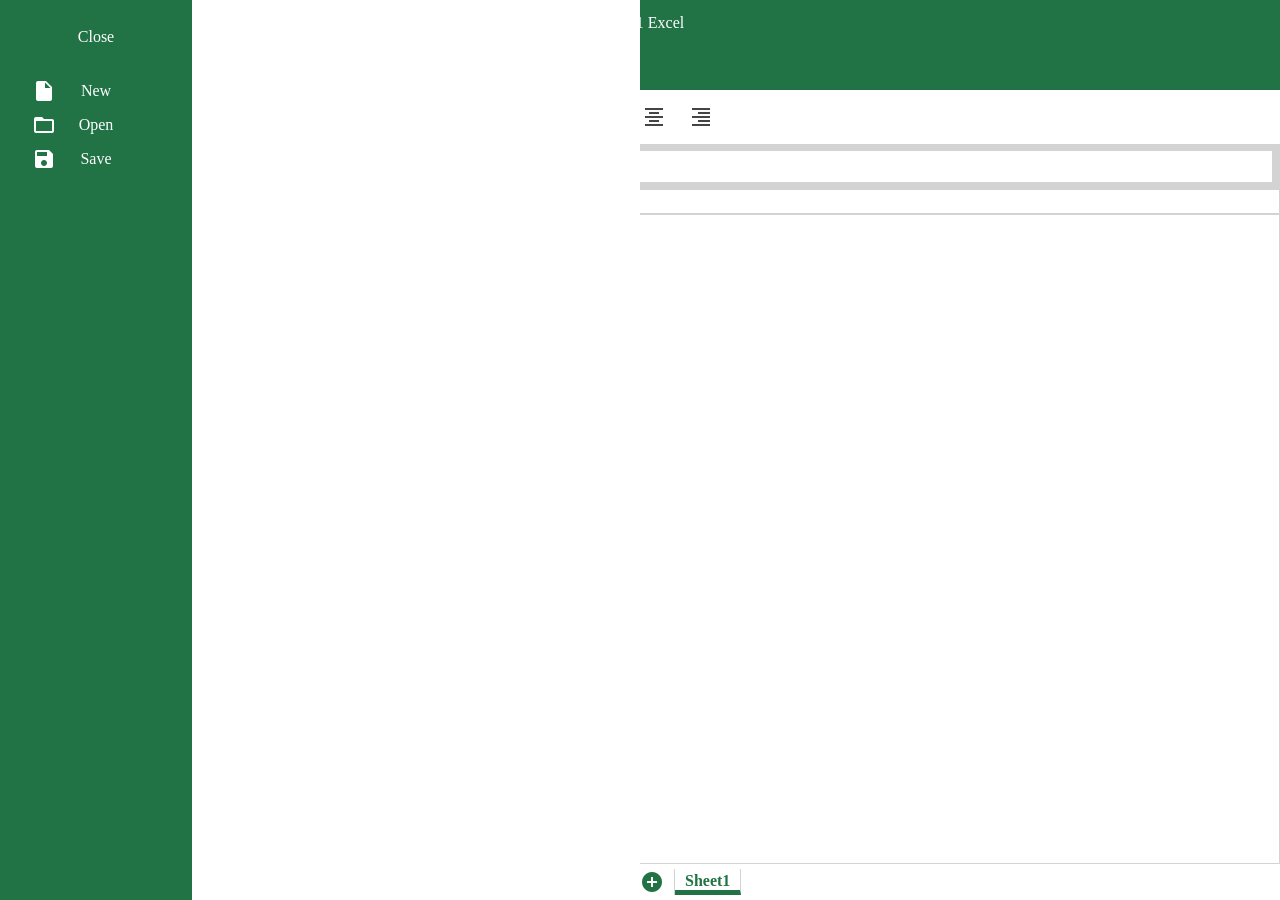
==== commit e35d9397: "update" ====
--- a/Excel Clone/index.html
+++ b/Excel Clone/index.html
@@ -137,6 +137,30 @@
         <!-- <div class="sheet-modal-parent">
             <div class="loading">Loading...</div>
         </div> -->
+        <div class="file-modal">
+            <div class="file-options-modal">
+                <div class="close">
+                    <div class="material-icons close-icon">arrow_circle_down</div>
+                    <div>Close</div>
+                </div>
+                <div class="new">
+                    <div class="material-icons new-icon">insert_drive_file</div>
+                    <div>New</div>
+                </div>
+                <div class="open">
+                    <div class="material-icons open-icon">folder_open</div>
+                    <div>Open</div>
+                </div>
+                <div class="save">
+                    <div class="material-icons save-icon">save</div>
+                    <div>Save</div>
+                </div>
+            </div>
+            <div class="file-recent-modal">
+
+            </div>
+            <div class="file-transparent-modal"></div>
+        </div>
     </div>
     <script src="./Flat-HTML5-Palette-Color-Picker-For-jQuery-colorPick-js/src/colorPick.js"></script>
     <script src="perfect-scrollbar/dist/perfect-scrollbar.js"></script>
--- a/Excel Clone/style.css
+++ b/Excel Clone/style.css
@@ -442,4 +442,61 @@
 .sheet-tab-container {
     -ms-overflow-style: none;
     scrollbar-width: none;
+}
+
+.file-modal {
+    position: absolute;
+    top: 0;
+    left:0;
+    height: 100vh;
+    width: 100vw;
+    display: flex;
+}
+
+.file-options-modal {
+    width: 12rem;
+    background-color: #217346;
+    height: 100%;
+    color: #fff;
+}
+
+.file-recent-modal {
+    background-color: #fff;
+    height: 100%;
+    width: calc(50% - 12rem);
+}
+
+.close, .new, .open, .save {
+    display: flex;
+    align-items: center;
+    justify-content: center;
+    width: 100%;
+    position: relative;
+    font-size: 16px;
+    padding-top: 8px;
+    padding-bottom: 8px;
+}
+
+.close-icon, .new-icon, .save-icon, .open-icon {
+    position: absolute;
+    left: 2rem;
+}
+
+.close {
+    margin-top: 20px;
+    margin-bottom: 20px;
+}
+
+.close-icon {
+    transform: rotate(90deg);
+}
+
+.close:hover, .new:hover, .save:hover, .open:hover {
+    background-color: #1c683e;
+    cursor: pointer;
+}
+
+.file-transparent-modal {
+    width: 50%;
+    height: 100%;
 }
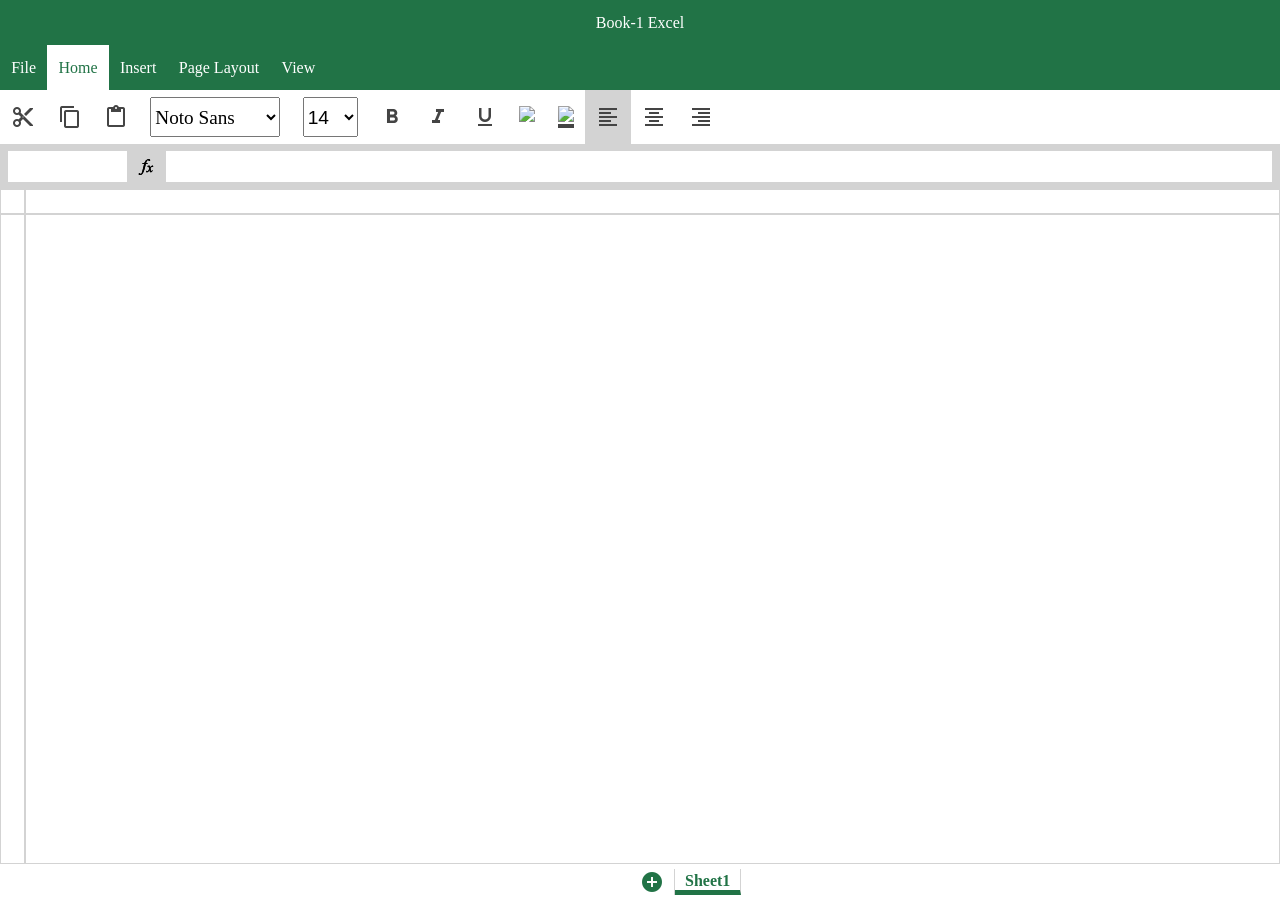
==== commit 29defdd0: "update" ====
--- a/Excel Clone/index.html
+++ b/Excel Clone/index.html
@@ -17,7 +17,7 @@
     <div class="container">
         <div class="title-bar">Book-1 Excel</div>
         <div class="menu-bar">
-            <div class="menu-bar-item">File</div>
+            <div class="menu-bar-item" id="menu-file">File</div>
             <div class="menu-bar-item selected">Home</div>
             <div class="menu-bar-item">Insert</div>
             <div class="menu-bar-item">Page Layout</div>
@@ -137,7 +137,7 @@
         <!-- <div class="sheet-modal-parent">
             <div class="loading">Loading...</div>
         </div> -->
-        <div class="file-modal">
+        <!-- <div class="file-modal">
             <div class="file-options-modal">
                 <div class="close">
                     <div class="material-icons close-icon">arrow_circle_down</div>
@@ -160,7 +160,7 @@
 
             </div>
             <div class="file-transparent-modal"></div>
-        </div>
+        </div> -->
     </div>
     <script src="./Flat-HTML5-Palette-Color-Picker-For-jQuery-colorPick-js/src/colorPick.js"></script>
     <script src="perfect-scrollbar/dist/perfect-scrollbar.js"></script>
--- a/Excel Clone/style.css
+++ b/Excel Clone/style.css
@@ -449,7 +449,7 @@
     top: 0;
     left:0;
     height: 100vh;
-    width: 100vw;
+    width: 0vw;
     display: flex;
 }
 
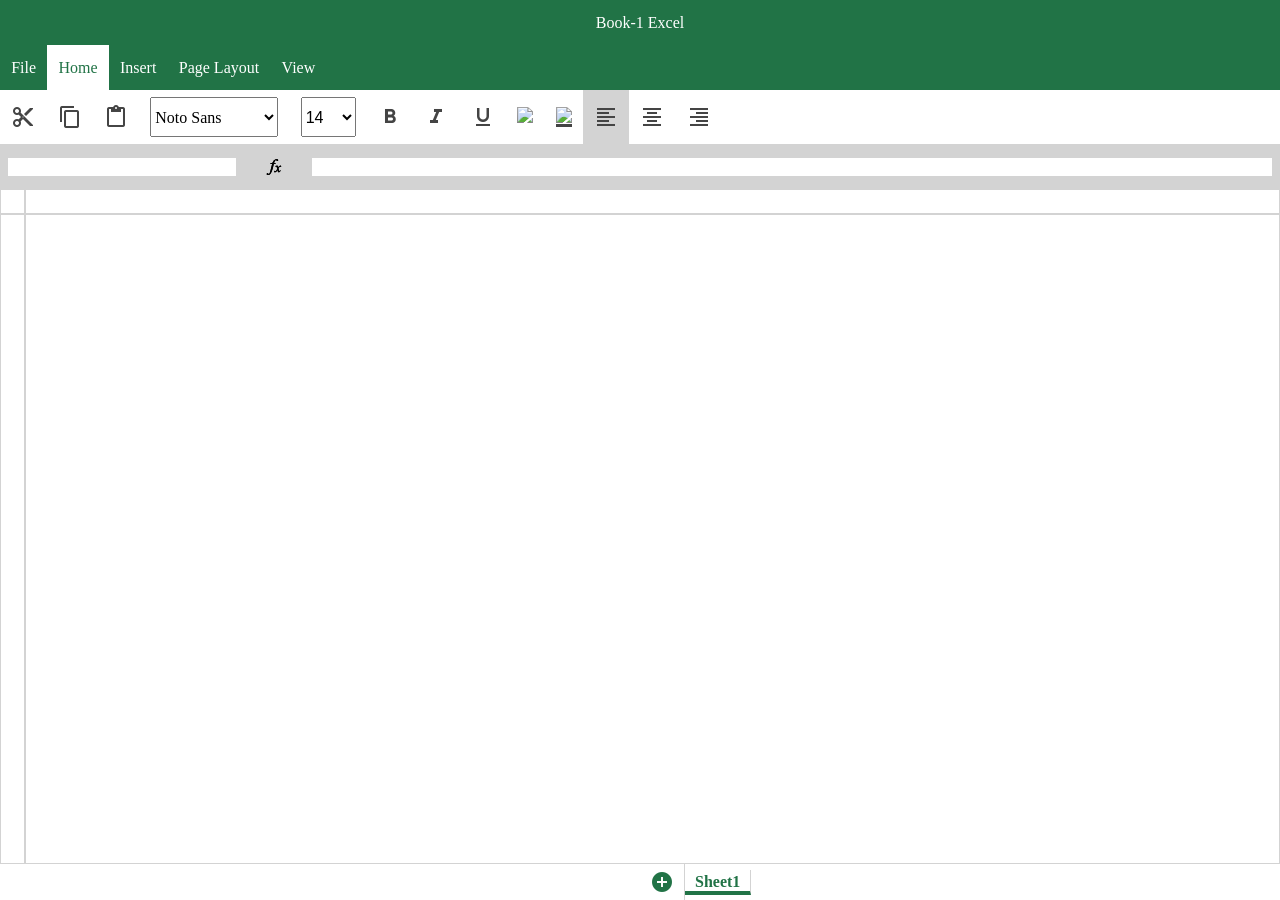
==== commit 97a05192: "update and formula bar" ====
--- a/Excel Clone/index.html
+++ b/Excel Clone/index.html
@@ -17,16 +17,16 @@
     <div class="container">
         <div class="title-bar">Book-1 Excel</div>
         <div class="menu-bar">
-            <div class="menu-bar-item" id="menu-file">File</div>
+            <div class="menu-bar-item" id="file-menu">File</div>
             <div class="menu-bar-item selected">Home</div>
             <div class="menu-bar-item">Insert</div>
             <div class="menu-bar-item">Page Layout</div>
             <div class="menu-bar-item">View</div>
         </div>
-        <div class="menu-icon-bar">
-            <div class="material-icons menu-icon">content_cut</div>
-            <div class="material-icons menu-icon">content_copy</div>
-            <div class="material-icons menu-icon">content_paste</div>
+        <div class="menu-bar-icon">
+            <div class="material-icons menu-icon" id="cut">content_cut</div>
+            <div class="material-icons menu-icon" id="copy">content_copy</div>
+            <div class="material-icons menu-icon" id="paste">content_paste</div>
             <select class="menu-selector" id="font-family">
                 <option style="font-family: Noto Sans;" value="Noto Sans">Noto Sans</option>
                 <option style="font-family:Arial" value="Arial">Arial</option>
@@ -58,9 +58,9 @@
             <div class="material-icons menu-icon" id="bold">format_bold</div>
             <div class="material-icons menu-icon" id="italic">format_italic</div>
             <div class="material-icons menu-icon" id="underlined">format_underlined</div>
-            <div class="material-icons menu-icon color-pick" id="fill-color"><img id="fill-color-icon"
+            <div class="material-icons menu-icon color-pick" id="fill-color"><img id="color-fill-icon"
                     src="https://img.icons8.com/material-sharp/20/000000/fill-color.png" /></div>
-            <div class="material-icons menu-icon color-pick" id="text-color"><img id="text-color-icon"
+            <div class="material-icons menu-icon color-pick" id="text-color"><img id="text-fill-icon"
                     src="https://img.icons8.com/ios-filled/20/000000/generic-text-filled.png" /></div>
             <div class="material-icons menu-icon alignment selected" data-type="left">format_align_left</div>
             <div class="material-icons menu-icon alignment" data-type="center">format_align_center</div>
@@ -84,7 +84,7 @@
         </div>
         <div class="data-container">
             <div id="select-all"></div>
-            <div id="columns">
+            <div id="coloumns">
             </div>
             <div id="rows">
             </div>
@@ -96,7 +96,7 @@
                 <div class="material-icons scroller left-scroller">arrow_left</div>
                 <div class="material-icons scroller right-scroller">arrow_right</div>
             </div>
-            <div class="material-icons add-sheet">add_circle</div>
+            <div class="material-icons addSheet">add_circle</div>
             <div class="sheet-tab-container">
                 <div class="sheet-tab selected">Sheet1</div>
             </div>
@@ -112,8 +112,8 @@
                     <input class="sheet-modal-input" type="text" />
                 </div>
                 <div class="sheet-modal-confirmation">
-                    <div class="button ok-button">OK</div>
-                    <div class="button cancel-button">Cancel</div>
+                    <div class="btn ok-btn">OK</div>
+                    <div class="btn cancel-btn">Cancel</div>
                 </div>
             </div>
         </div> -->
@@ -126,19 +126,20 @@
                     <span class="sheet-modal-detail-title">Are you sure?</span>
                 </div>
                 <div class="sheet-modal-confirmation">
-                    <div class="button delete-button">
+                    <div class="btn delete-btn">
                         <div class="material-icons delete-icon">delete</div>
                         Delete
                     </div>
-                    <div class="button cancel-button">Cancel</div>
+                    <div class="btn cancel-btn">Cancel</div>
                 </div>
             </div>
         </div> -->
-        <!-- <div class="sheet-modal-parent">
+        <!-- <div class="sheet-modal-parent loader-parent">
+            <div class="loading-img"><img src="loader.gif"/></div>
             <div class="loading">Loading...</div>
         </div> -->
-        <!-- <div class="file-modal">
-            <div class="file-options-modal">
+        <!-- <div class="file-modal-parent">
+            <div class="options-modal">
                 <div class="close">
                     <div class="material-icons close-icon">arrow_circle_down</div>
                     <div>Close</div>
@@ -156,10 +157,8 @@
                     <div>Save</div>
                 </div>
             </div>
-            <div class="file-recent-modal">
-
-            </div>
-            <div class="file-transparent-modal"></div>
+            <div class="recent-files-modal"></div>
+            <div class="transparent-file-modal"></div>
         </div> -->
     </div>
     <script src="./Flat-HTML5-Palette-Color-Picker-For-jQuery-colorPick-js/src/colorPick.js"></script>
--- a/Excel Clone/style.css
+++ b/Excel Clone/style.css
@@ -1,13 +1,13 @@
-body {
+body{
     margin: 0;
     overflow: hidden;
 }
 
-* {
+*{
     box-sizing: border-box;
 }
 
-.container {
+.container{
     height: 100vh;
     width: 100vw;
     background-color: #fff;
@@ -15,55 +15,52 @@
     position: relative;
 }
 
-.title-bar {
+.title-bar{
     height: 5vh;
     width: 100vw;
     background-color: #217346;
     color: #fff;
     display: flex;
-    /* aliign horizontal */
-    justify-content: center;
-    /* align vertical */
-    align-items: center;
-    font-size: 1rem;
-}
-
-.menu-bar {
+    justify-content: center;
+    align-items: center;
+}
+
+.menu-bar{
     height: 5vh;
     width: 100vw;
     background-color: #217346;
-    display: flex;
-}
-
-.menu-bar-item {
     color: #fff;
-    background-color: #217346;
+    display: flex;
+
+}
+
+.menu-bar-item{
     padding-left: 0.7rem;
     padding-right: 0.7rem;
     display: flex;
-    justify-content: center;
-    align-items: center;
-}
-
-.menu-bar-item.selected {
+    align-items: center;
+    justify-content: center;
+
+}
+
+.menu-bar-item.selected{
     background-color: #fff;
     color: #217346;
 }
 
-.menu-bar-item:hover {
-    background-color: #175533;
-    cursor: pointer;
-}
-
-.menu-bar-item.selected:hover {
-    background-color: #fff;
-    cursor: default;
-}
-
-.menu-icon-bar {
-    display: flex;
-    height: 6vh;
-    align-items: center;
+.menu-bar-item:hover{
+    background-color: #0d4225;
+    cursor: pointer;
+}
+.menu-bar-item.selected:hover{
+  background-color: #fff;
+  cursor: default;
+}
+
+.menu-bar-icon{
+   display: flex;
+   height: 6vh;
+   align-items: center;
 }
 
 .menu-icon {
@@ -75,147 +72,147 @@
     height: 100%;
 }
 
-.menu-icon:hover {
+.menu-icon:hover{
     background-color: lightgray;
     cursor: pointer;
 }
 
-.menu-selector {
+.menu-selector{
     height: 4.5vh;
-    font-size: 1.2rem;
     margin-left: 0.7rem;
     margin-right: 0.7rem;
-}
-
-#font-family {
+    font-size: 1rem;
+}
+
+#font-family{
+    font-family: 'Noto Sans';
     width: 10vw;
-    min-width: 130px;
-    font-family: Noto Sans;
-}
-
-#font-size {
-    width: 3.5vw;
+    min-width: 127px;
+}
+
+#font-size{
+    width: 3vw;
     min-width: 55px;
 }
 
-.formula-bar {
+.formula-bar{
+    width:100vw;
     height: 5vh;
     display: flex;
     align-items: center;
     justify-content: center;
-    background-color: lightgray;
     padding-left: 0.5rem;
     padding-right: 0.5rem;
-}
-
-#selected-cell {
-    width: 120px;
-    height: 70%;
-}
-
-#function-sign {
-    width: 40px;
-    display: flex;
-    justify-content: center;
-    align-items: center;
-    height: 70%;
-}
-
-#function-input {
-    width: calc(100vw - 160px);
-    height: 70%;
-}
-
-.formula-editor {
+    background-color: lightgray;
+}
+
+.formula-editor{
+    background-color: #fff;
+    padding-right: 0.7rem;
     padding-left: 0.7rem;
-    padding-right: 0.7rem;
-    display: flex;
-    align-items: center;
-    overflow: hidden;
-    background-color: #fff;
-}
-
-.data-container {
-    display: flex;
-    height: 75vh;
+    overflow: hidden;
+    align-items: center;
+}
+
+#selected-cell{
+    width:18vw;
+}
+
+#function-sign{
+    width:6vw;
+    display: flex;
+    justify-content: center;
+    align-items: center;
+}
+
+#function-input{
+    width:calc(100vw - 18vw - 6vw);
+}
+
+.data-container{
+    display: flex;
     flex-wrap: wrap;
     flex-direction: row;
-    width: 100vw;
-}
-
-#select-all {
+    height: 75vh;
+    width: 100vw;
+}
+
+#select-all{
     width: 25px;
     height: 25px;
     border: 1px solid lightgray;
 }
 
-#columns {
+#coloumns{
+    width: calc(100vw - 25px);
     height: 25px;
-    width: calc(100vw - 25px);
     border: 1px solid lightgray;
     display: flex;
     overflow: hidden;
 }
 
-#rows {
-    width: 25px;
+#rows{
+    width:25px;
     height: calc(75vh - 25px);
     border: 1px solid lightgray;
     overflow: hidden;
 }
-
-#cells {
-    position: relative;
+ 
+#cells{
+    width:calc(100vw - 25px);
     height: calc(75vh - 25px);
-    width: calc(100vw - 25px);
     border: 1px solid lightgray;
     overflow: scroll;
-}
-
-.column-name {
-    min-width: 100px;
-    width: 100px;
-    display: flex;
-    justify-content: center;
-    align-items: center;
-    font-weight: 600;
-    border-right: 0.5px solid lightgray;
-}
-
-.row-name {
+    position: relative;
+}
+
+.coloumn-name{
+    width:100px;
+    min-width:100px;
+    display: flex;
+    align-items: center;
+    justify-content: center;
+    border-right: 1px solid lightgray;
+}
+
+.row-name{
+    width:25px;
     min-height: 25px;
     height: 25px;
-    display: flex;
-    justify-content: center;
-    align-items: center;
-    font-weight: 600;
     border-bottom: 0.5px solid lightgray;
-}
-
-.cell-row {
-    display: flex;
-}
-
-.input-cell {
-    width: 100px;
+    font-weight: 400;
+    font-size: 0.9rem;
+    display: flex;
+    align-items: center;
+    justify-content: center;
+}
+
+
+
+.cell-row{
+    display: flex;
+}
+
+.input-cell{
+    height:25px;
+    width:100px;
+    border-right:0.5px solid lightgray;
+    border-bottom: 0.5px solid lightgray;
     min-width: 100px;
-    height: 25px;
     min-height: 25px;
-    border-bottom: 0.5px solid lightgray;
-    border-right: 0.5px solid lightgray;
+    font-family: 'Noto Sans';
+    font-size: 14px;
+    overflow: hidden;
     padding-left: 3px;
     padding-right: 3px;
-    overflow: hidden;
-    font-size: 14px;
-    font-family: Noto Sans;
-    display: flex;
+    display: flex;
+    justify-content: center;
     flex-direction: column;
-    justify-content: center;
-}
-
-.input-cell.selected {
+}
+
+.input-cell.selected{
     border: 3px solid #217346;
-    outline-color: #217346;
+    outline:#217346;
 }
 
 .input-cell.top-selected {
@@ -223,8 +220,10 @@
 }
 
 .input-cell.bottom-selected {
-    border-bottom: 0.5px solid lightgray;
-}
+    border-bottom: 0.5px solid lightgray
+}
+
+
 
 .input-cell.left-selected {
     border-left: none;
@@ -234,207 +233,216 @@
     border-right: 0.5px solid lightgray;
 }
 
-.menu-icon.selected {
+.menu-icon.selected{
     background-color: lightgray;
 }
 
-#fill-color-icon {
-    border-bottom: 4px solid #fff;
-    padding-bottom: 2px;
-}
-
-#text-color-icon {
-    border-bottom: 4px solid #444;
-    padding-bottom: 2px;
+#color-fill-icon{
+    border-bottom: 3px solid #fff;
+    padding-bottom: 1.5px;
+}
+
+#text-fill-icon{
+    border-bottom: 3px solid #444;
+    padding-bottom: 1.5px;
 }
 
 .sheet-bar {
-    display: flex;
     height: 4vh;
     width: 100vw;
-    align-items: center;
-}
-
-.sheet-scroller {
+    display: flex;
+    align-items: center;
+}
+
+
+.sheet-scroller{
+    display: flex;
+    margin-right: 20px;
+    align-items: center;
+}
+
+.sheet-tab-container{
+    height: 4vh;
+    display: flex;
     margin-right: 10px;
-    display: flex;
-    align-items: center;
-}
-
-.sheet-tab-container {
-    margin-right: 10px;
-    display: flex;
+    align-items: center;
     border-left: 0.5px solid lightgray;
-    overflow: scroll;
-}
-
-.sheet-tab {
-    display: flex;
-    justify-content: center;
+}
+
+.sheet-tab{
+    
+    border-right: 0.5px solid lightgray;
+    font-weight: 600;
     padding-left: 10px;
     padding-right: 10px;
     padding-top: 3px;
-    border-right: 0.5px solid lightgray;
-    font-weight: 600;
-}
-
-.sheet-tab:hover {
+}
+.sheet-tab:hover{
     background-color: lightgray;
     cursor: pointer;
 }
 
-.sheet-tab.selected {
+.sheet-tab.selected{
     color: #217346;
-    border-bottom: 5px solid #217346;
-    outline: none;
-}
-
-.sheet-tab.selected:hover {
+    border-bottom: 4px solid #217346;
+}
+
+.sheet-tab.selected:hover{
     background-color: #fff;
     cursor: default;
-}
-
-.add-sheet {
+
+}
+
+.addSheet{
     color: #217346;
+   
     margin-right: 10px;
 }
 
-.add-sheet:hover, .scroller:hover {
-    cursor: pointer;
+.addSheet:hover,.scroller:hover{
     transform: scale(1.2);
-}
-
-.scroller {
+    cursor: pointer;
+}
+
+.scroller{
     font-size: 30px;
 }
 
-.sheet-options-modal {
+
+.sheet-options-modal{
     position: absolute;
     background-color: #fff;
-    box-shadow: rgb(0 0 0 / 13%) 0px 6.4px 14.4px 0px, rgb(0 0 0 / 11%) 0px 1.2px 3.6px 0px
-}
-
-.option {
+    box-shadow: rgb(0 0 0 / 13%) 0px 6.4px 14.4px 0px, rgb(0 0 0 / 11%) 0px 1.2px 3.6px 0px;
+
+}
+
+.option{
     padding: 7px 15px 7px 15px;
 }
 
-.option:hover {
+.option:hover{
     background-color: lightgray;
-    cursor: default;
-}
-
-.sheet-modal-parent {
+    cursor:default;
+}
+
+.sheet-modal-parent{
     height: 100vh;
     width: 100vw;
     position: absolute;
     top: 0;
     background-color: rgba(0, 0, 0, 0.5);
     display: flex;
-    justify-content: center;
-    align-items: center;
-}
-
-.sheet-rename-modal, .sheet-delete-modal {
+    align-items: center;
+    justify-content: center;
+}
+
+.sheet-rename-modal,.sheet-delete-modal{
     position: absolute;
     background-color: #fff;
     box-shadow: rgb(0 0 0 / 13%) 0px 6.4px 14.4px 0px, rgb(0 0 0 / 11%) 0px 1.2px 3.6px 0px;
+    min-width: 400px;
     padding: 15px;
-    min-width: 400px;
-}
-
-.sheet-modal-title {
+    
+}
+
+.sheet-modal-title{
     text-align: center;
-    font-size: 24px;
     color: #217346;
     font-weight: bold;
-}
-
-.sheet-modal-input-container, .sheet-modal-detail-container {
+    font-size: 24px;
+}
+
+.sheet-modal-input-container,.sheet-modal-detail-container{
     padding: 20px;
 }
 
-.sheet-modal-detail-container {
-    display: flex;
-    align-items: center;
-    justify-content: center;
-}
-
-.sheet-modal-input-title {
+.sheet-modal-input-title{
     display: block;
     margin-bottom: 10px;
     font-weight: 600;
 }
 
-.sheet-modal-input {
-    width: 100%;
-    height: 2rem;
-    font-size: 1.2rem;
-    outline-color: #217346;
-}
-
-.sheet-modal-confirmation {
-    display: flex;
-    justify-content: center;
-    align-items: center;
+.sheet-modal-input{
+  outline-color: #217346;
+  width: 100%;
+  font-size: 1.5rem;
+  height: 2rem;
+}
+
+.sheet-modal-confirmation{
+
+    display: flex;
+    justify-content: center;
+    align-items: center;
+    padding: 15px;
     justify-content: space-evenly;
-    padding: 15px;
-}
-
-.button {
+}
+
+.btn{
     border: 1px solid;
-    width: 100px;
+    width: 105px;
     height: 30px;
     display: flex;
     justify-content: center;
     align-items: center;
 }
-
-.ok-button, .delete-button {
+.ok-btn,.delete-btn{
     background-color: #217346;
     color: #fff;
+    border-radius: 5px;
     height: 40px;
-    border-radius: 3px;
-}
-
-.ok-button:hover, .delete-button:hover {
-    background-color: #175533;
-    cursor: pointer;
-}
-
-.cancel-button {
+}
+
+.ok-btn:hover,.delete-btn:hover{
+    cursor: pointer;
+    background-color: #0d4225;
+}
+
+.cancel-btn{
+    border-radius: 5px;
     height: 40px;
-    border-radius: 3px;
-}
-
-.cancel-button:hover {
+}
+.cancel-btn:hover{
     background-color: rgb(233, 233, 233);
     cursor: pointer;
 }
 
-.sheet-modal-detail-title {
+.delete-modal-confirmation{
+    display: flex;
+    justify-content: space-evenly;
+}
+
+.sheet-modal-detail-container{
+    display: flex;
+    justify-content: center;
+    align-items: center;
+}
+
+.sheet-modal-detail-title{
     font-weight: 600;
     font-size: 24px;
 }
 
-.delete-icon {
+.delete-icon,.cancel-icon{
     margin-right: 5px;
 }
 
-.loader-parent {
-    background-color: rgba(255, 255, 255, 0.5);
+.loader-parent{
+    color: rgb(9,147,0);
     flex-direction: column;
 }
 
-.loading {
-    font-size: 30px;
-    color: #217346;
-}
-
-.error {
+.loading{
+    color:rgb(12, 136, 3);
+    font-size: 40px;
+    font-weight: 600;
+}
+
+.error{
     color: red;
-    font-size: 14px;
-}
-
+    font-size: 15px;
+}
+/* for removing scrolling and dispaly in view */
 .sheet-tab-container::-webkit-scrollbar {
     display: none;
 }
@@ -442,61 +450,50 @@
 .sheet-tab-container {
     -ms-overflow-style: none;
     scrollbar-width: none;
-}
-
-.file-modal {
+    overflow: hidden;
+}
+
+.file-modal-parent{
     position: absolute;
-    top: 0;
-    left:0;
-    height: 100vh;
+    top:0;
+    left: 0;
     width: 0vw;
-    display: flex;
-}
-
-.file-options-modal {
+    height: 100vh;
+    display: flex;
+}
+.options-modal{
+    height: 100vh;
     width: 12rem;
     background-color: #217346;
-    height: 100%;
     color: #fff;
 }
-
-.file-recent-modal {
-    background-color: #fff;
-    height: 100%;
-    width: calc(50% - 12rem);
-}
-
-.close, .new, .open, .save {
-    display: flex;
-    align-items: center;
-    justify-content: center;
-    width: 100%;
-    position: relative;
-    font-size: 16px;
-    padding-top: 8px;
-    padding-bottom: 8px;
-}
-
-.close-icon, .new-icon, .save-icon, .open-icon {
+.transparent-file-modal{
+    height: 100vh;
+    width: 50vw;
+}
+
+.recent-files-modal{
+    height: 100vh;
+    width: calc(50vw - 12rem);
+    background-color: #fff;
+}
+
+.close,.new,.open,.save{
+    display: flex;
+    justify-content: center;
+    align-items: center;
+}
+
+
+.close-icon,.new-icon,.save-icon,.open-icon{
     position: absolute;
     left: 2rem;
 }
-
-.close {
-    margin-top: 20px;
-    margin-bottom: 20px;
-}
-
-.close-icon {
+.close-icon{
     transform: rotate(90deg);
 }
 
 .close:hover, .new:hover, .save:hover, .open:hover {
-    background-color: #1c683e;
-    cursor: pointer;
-}
-
-.file-transparent-modal {
-    width: 50%;
-    height: 100%;
+    background-color:#0d4225;
+    cursor: pointer;
 }
